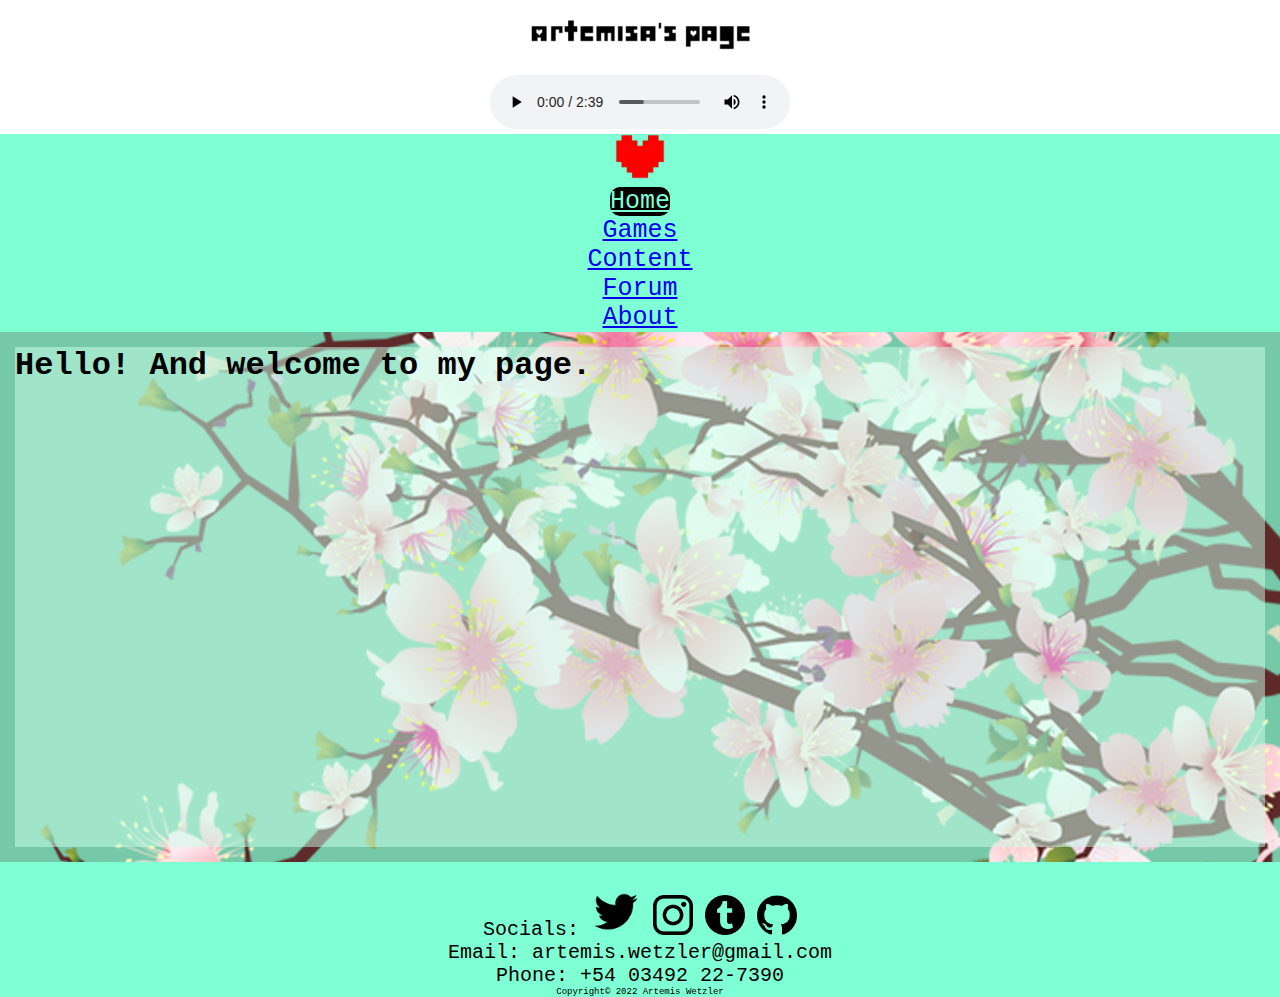
==== index.html @ c52cb101 "8/Nov/2022" ====
<!DOCTYPE html>
<html>

<head>
    <title>Temmie's Page</title>
    <meta name="description" content="Just a neat page for me to mess around with">
    <meta name="keywords" content="Blog">
    <link rel="stylesheet" href="css/format.css">
    <link rel="icon" type="image/x-icon" href="images/heart.png">
    <link href="https://cdn.jsdelivr.net/npm/bootstrap@5.2.2/dist/css/bootstrap.min.css" rel="stylesheet" integrity="sha384-Zenh87qX5JnK2Jl0vWa8Ck2rdkQ2Bzep5IDxbcnCeuOxjzrPF/et3URy9Bv1WTRi" crossorigin="anonymous">
</head>

<body>
    <header>
        <div class="row container-fluid">
            <div class="col-lg-4">
                <img src="images/header.png" height="70px">
            </div>
            <div class="col-lg-4"></div>
            <div class="col-lg-4">
                <audio controls autoplay>
                    <source src="audio/friendship.mp3" type="audio/mp3">
                    Your browser does not support the audio element.
                </audio>
            </div>
        </div>
    </header>
    <nav class="navbar navbar-expand">
        <div class="row container-fluid">
            <div class="col-lg-2" >
            <img class="navbar-brand" src="images/heart.png" width="50px">
            </div>
            <div class="col-lg-2">
            <a class="nav-link" id="Selected_Page" onmouseover="id='hovered'" onmouseout="id='Selected_Page'" href="index.html" >Home</a>
            </div>
            <div class="col-lg-2">
            <a class="nav-link" id="Link 1" onmouseover="id='hovered'" onmouseout="id='Link 1'" href="pages/games.html">Games</a>
            </div>
            <div class="col-lg-2">
            <a class="nav-link" id="Link 2" onmouseover="id='hovered'" onmouseout="id='Link 2'" href="pages/content.html">Content</a>
            </div>
            <div class="col-lg-2">
            <a class="nav-link" id="Link 3" onmouseover="id='hovered'" onmouseout="id='Link 3'" href="pages/forum.html">Forum</a>
            </div>
            <div class="col-lg-2">
            <a class="nav-link" id="About" onmouseover="id='hovered'" onmouseout="id='About'" href="pages/about.html">About</a> 
            </div>
        </div>       
    </nav>

    <section>
        <h1>Hello! And welcome to my page.</h1>
        <article>
        </article>
    </section>

    <footer>
        <br>
        <div class="row container-fluid">
            <div class="col-lg-5">
            Socials: 
            <a href="https://twitter.com/ArtemisW3" style="text-decoration: none !important;">
                <img src="images/twitter.png" width="50px">
            </a>
            <a href="https://www.instagram.com/artemis_wetzler/" style="text-decoration: none !important;">
                <img src="images/instagram.png" width="40px">
            </a>
            <a href="https://www.tumblr.com/blog/artemiss-w" style="text-decoration: none !important;">
                <img src="images/tumblr.png" width="40px">
            </a>
            <a href="https://github.com/Artemis-W" style="text-decoration: none !important;">
                <img src="images/github.png" width="40px">
            </a>
            </div>
            <div class="col-lg-2"></div>
            <div class="col-lg-5">
                Email: artemis.wetzler@gmail.com 
                <br>
                Phone: +54 03492 22-7390 
            </div>
            <p class="footer">Copyright© 2022 Artemis Wetzler
            </p>
    </footer> 
<script src="https://cdn.jsdelivr.net/npm/bootstrap@5.2.2/dist/js/bootstrap.bundle.min.js" integrity="sha384-OERcA2EqjJCMA+/3y+gxIOqMEjwtxJY7qPCqsdltbNJuaOe923+mo//f6V8Qbsw3" crossorigin="anonymous"></script>
</body>

</html>
---- css/format.css ----
* {
    font-family: 'Courier New', Courier, monospace;
    padding: 0px;
    border: 0px;
    margin: 0px;
}
body{
    background-color: rgb(117, 201, 169);
    background-image: url(../images/background.png);
    background-repeat: repeat-y;
    background-size: cover;
}
header{
    background-color: white;
    text-align: center;
}

nav {
    text-align: center;
    font-size: 25px;
    background-color: aquamarine;
}
.nav-link{
    border-radius: 10px;
}
#Selected_Page{
    border-radius: 10px;
    background-color: black;
    color: aquamarine;
}
#hovered{
    border-radius: 10px;
    background-color: white;
}
section{
    border: 10px;
    margin: 15px;
    min-height: 500px;
    background-color: rgba(202, 255, 235, 0.507);
}
h1{
    font-weight: bold;
}
article{
    font-weight: bold;
    font-size: 25px;
}
footer{
    font-size: 20px;
    background-color: aquamarine;
    text-align: center;
}
.footer{
    font-size: xx-small;
}
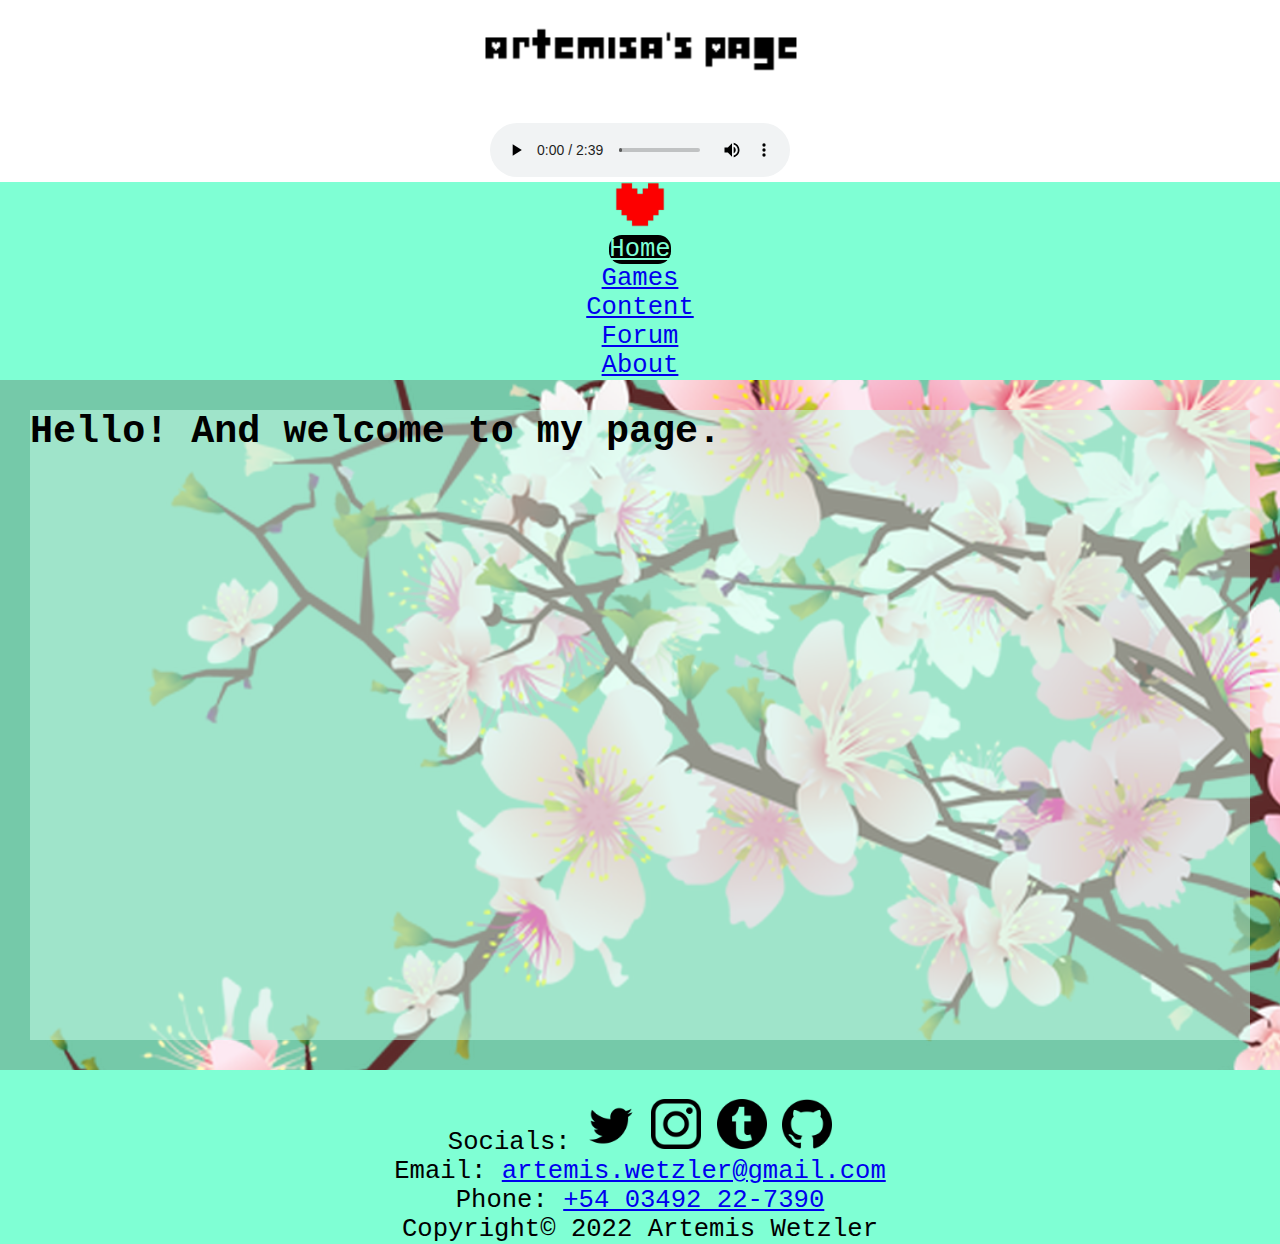
==== commit 0bbe408b: "11/11/22" ====
--- a/index.html
+++ b/index.html
@@ -13,12 +13,13 @@
 <body>
     <header>
         <div class="row container-fluid">
-            <div class="col-lg-4">
-                <img src="images/header.png" height="70px">
+            <div class="col">
+                <img src="images/header.png" height="100vmax">
             </div>
-            <div class="col-lg-4"></div>
-            <div class="col-lg-4">
-                <audio controls autoplay>
+            <div class="col"></div>
+            <div class="col">
+                <br>
+                <audio controls>
                     <source src="audio/friendship.mp3" type="audio/mp3">
                     Your browser does not support the audio element.
                 </audio>
@@ -27,29 +28,29 @@
     </header>
     <nav class="navbar navbar-expand">
         <div class="row container-fluid">
-            <div class="col-lg-2" >
+            <div class="col" >
             <img class="navbar-brand" src="images/heart.png" width="50px">
             </div>
-            <div class="col-lg-2">
+            <div class="col">
             <a class="nav-link" id="Selected_Page" onmouseover="id='hovered'" onmouseout="id='Selected_Page'" href="index.html" >Home</a>
             </div>
-            <div class="col-lg-2">
+            <div class="col">
             <a class="nav-link" id="Link 1" onmouseover="id='hovered'" onmouseout="id='Link 1'" href="pages/games.html">Games</a>
             </div>
-            <div class="col-lg-2">
+            <div class="col">
             <a class="nav-link" id="Link 2" onmouseover="id='hovered'" onmouseout="id='Link 2'" href="pages/content.html">Content</a>
             </div>
-            <div class="col-lg-2">
+            <div class="col">
             <a class="nav-link" id="Link 3" onmouseover="id='hovered'" onmouseout="id='Link 3'" href="pages/forum.html">Forum</a>
             </div>
-            <div class="col-lg-2">
+            <div class="col">
             <a class="nav-link" id="About" onmouseover="id='hovered'" onmouseout="id='About'" href="pages/about.html">About</a> 
             </div>
         </div>       
     </nav>
 
     <section>
-        <h1>Hello! And welcome to my page.</h1>
+        <h1 class="page-intro">Hello! And welcome to my page.</h1>
         <article>
         </article>
     </section>
@@ -63,20 +64,20 @@
                 <img src="images/twitter.png" width="50px">
             </a>
             <a href="https://www.instagram.com/artemis_wetzler/" style="text-decoration: none !important;">
-                <img src="images/instagram.png" width="40px">
+                <img src="images/instagram.png" width="50px">
             </a>
             <a href="https://www.tumblr.com/blog/artemiss-w" style="text-decoration: none !important;">
-                <img src="images/tumblr.png" width="40px">
+                <img src="images/tumblr.png" width="50px">
             </a>
             <a href="https://github.com/Artemis-W" style="text-decoration: none !important;">
-                <img src="images/github.png" width="40px">
+                <img src="images/github.png" width="50px">
             </a>
             </div>
             <div class="col-lg-2"></div>
             <div class="col-lg-5">
-                Email: artemis.wetzler@gmail.com 
+                Email: <a href="mailto:artemis.wetzler@gmail.com">artemis.wetzler@gmail.com </a>
                 <br>
-                Phone: +54 03492 22-7390 
+                Phone: <a href="tel:+54 03492 22-7390">+54 03492 22-7390 </a>
             </div>
             <p class="footer">Copyright© 2022 Artemis Wetzler
             </p>
--- a/css/format.css
+++ b/css/format.css
@@ -18,39 +18,40 @@
 
 nav {
     text-align: center;
-    font-size: 25px;
+    font-size: clamp( 10px, 2vmax, 75px);
     background-color: aquamarine;
 }
 .nav-link{
-    border-radius: 10px;
+    border-radius: 1vmax;
 }
 #Selected_Page{
-    border-radius: 10px;
+    border-radius: 1vmax;
     background-color: black;
     color: aquamarine;
 }
 #hovered{
-    border-radius: 10px;
+    border-radius: 1vmax;
     background-color: white;
 }
 section{
     border: 10px;
-    margin: 15px;
-    min-height: 500px;
-    background-color: rgba(202, 255, 235, 0.507);
+    margin: 30px;
+    min-height: 70vh;
+    background-color: rgba(202, 255, 235, 0.500);
 }
-h1{
+.page-intro{
     font-weight: bold;
+    font-size: 3vmax;
 }
 article{
     font-weight: bold;
-    font-size: 25px;
+    font-size: 2vmax;
 }
 footer{
-    font-size: 20px;
+    font-size: 2vmax;
     background-color: aquamarine;
     text-align: center;
 }
 .footer{
-    font-size: xx-small;
+    font-size:2vmax;
 }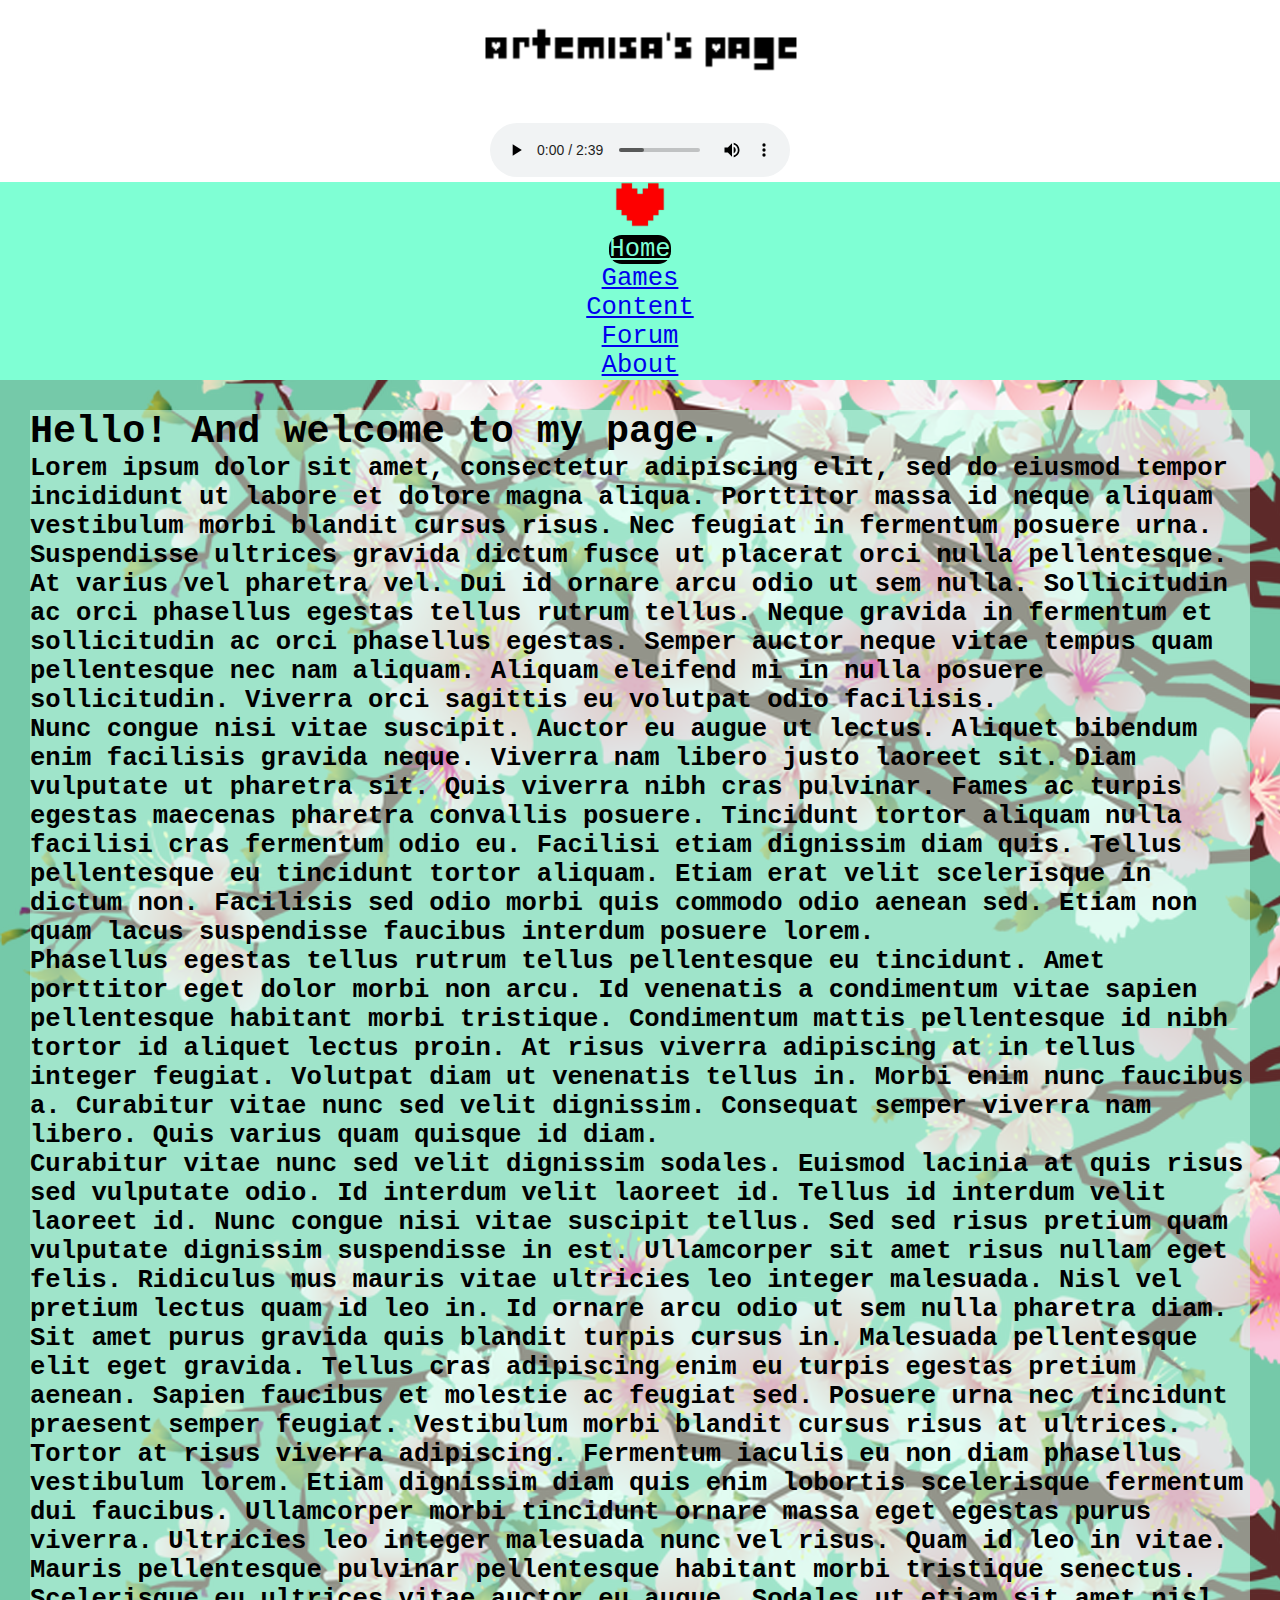
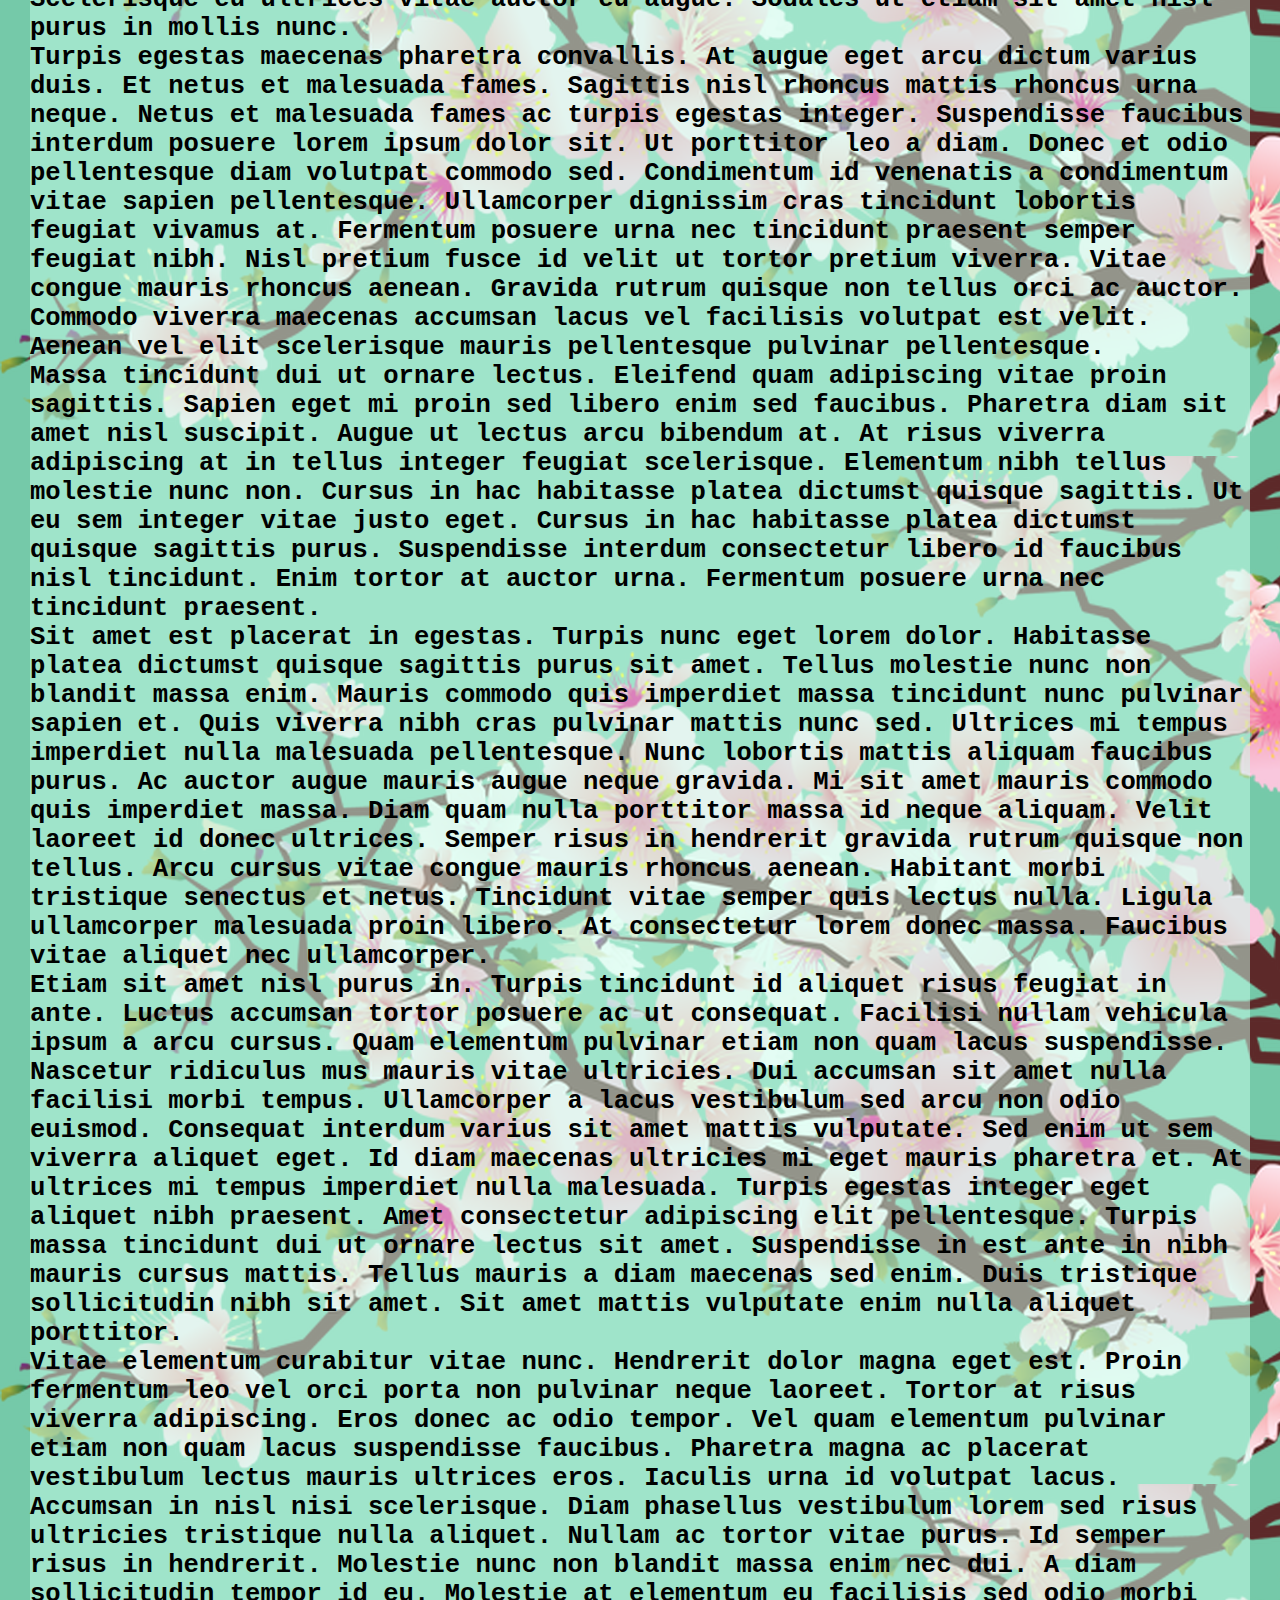
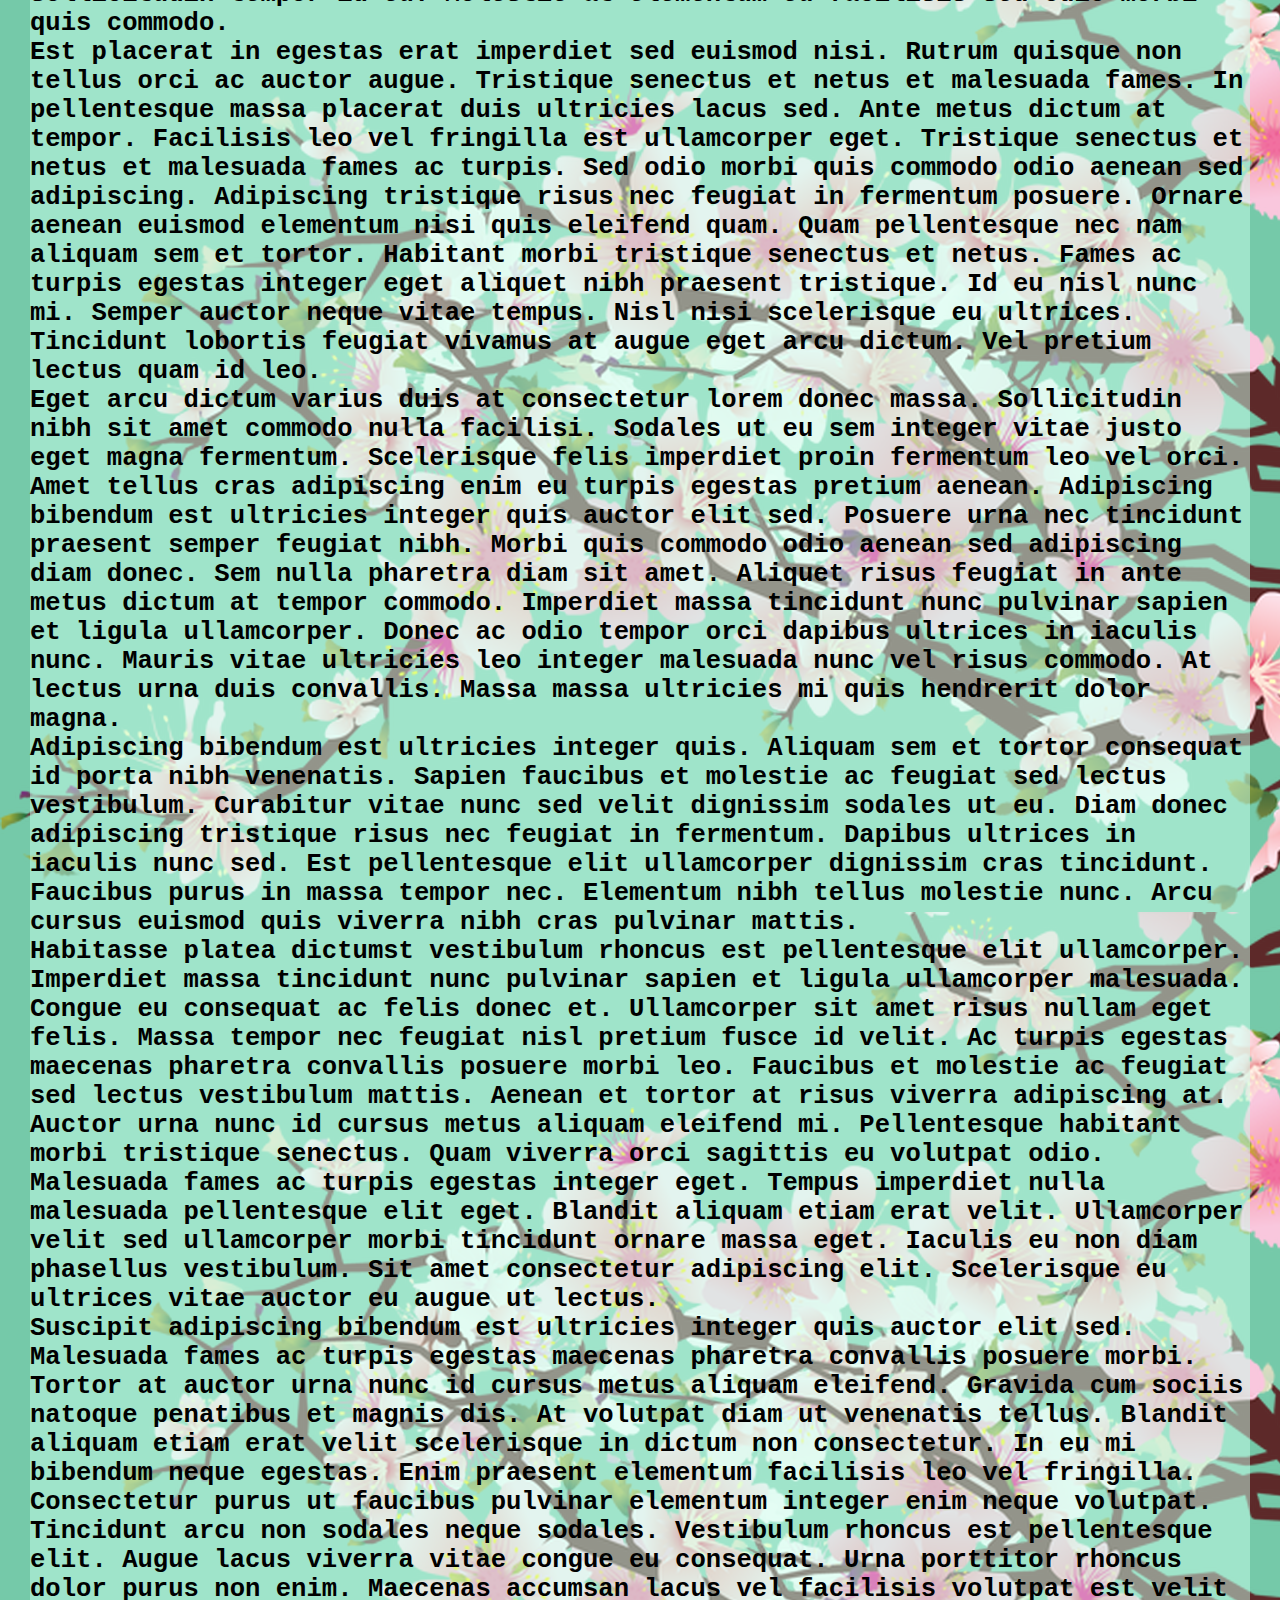
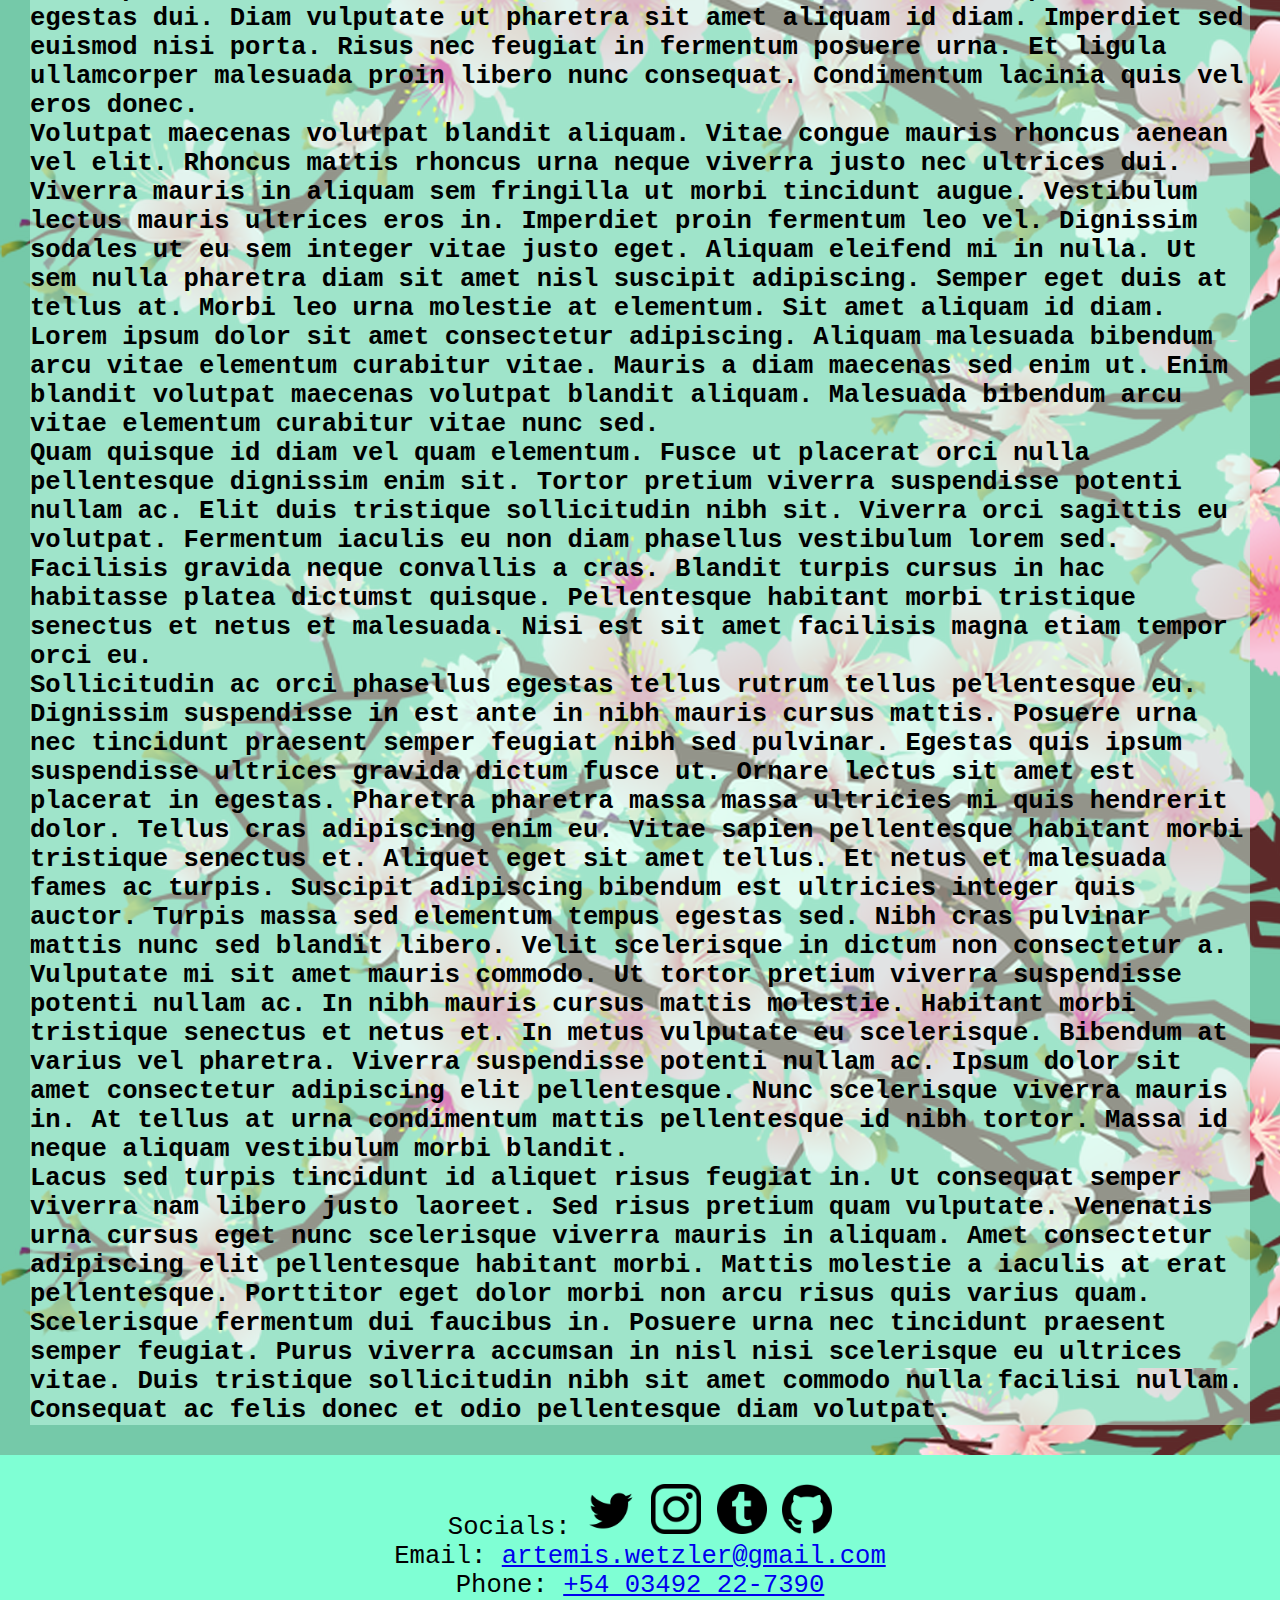
==== commit 63ad0f78: "12/11/22" ====
--- a/index.html
+++ b/index.html
@@ -28,7 +28,7 @@
     </header>
     <nav class="navbar navbar-expand">
         <div class="row container-fluid">
-            <div class="col" >
+            <div class="col">
             <img class="navbar-brand" src="images/heart.png" width="50px">
             </div>
             <div class="col">
@@ -52,6 +52,45 @@
     <section>
         <h1 class="page-intro">Hello! And welcome to my page.</h1>
         <article>
+            Lorem ipsum dolor sit amet, consectetur adipiscing elit, sed do eiusmod tempor incididunt ut labore et dolore magna aliqua. Porttitor massa id neque aliquam vestibulum morbi blandit cursus risus. Nec feugiat in fermentum posuere urna. Suspendisse ultrices gravida dictum fusce ut placerat orci nulla pellentesque. At varius vel pharetra vel. Dui id ornare arcu odio ut sem nulla. Sollicitudin ac orci phasellus egestas tellus rutrum tellus. Neque gravida in fermentum et sollicitudin ac orci phasellus egestas. Semper auctor neque vitae tempus quam pellentesque nec nam aliquam. Aliquam eleifend mi in nulla posuere sollicitudin. Viverra orci sagittis eu volutpat odio facilisis.
+<br>
+Nunc congue nisi vitae suscipit. Auctor eu augue ut lectus. Aliquet bibendum enim facilisis gravida neque. Viverra nam libero justo laoreet sit. Diam vulputate ut pharetra sit. Quis viverra nibh cras pulvinar. Fames ac turpis egestas maecenas pharetra convallis posuere. Tincidunt tortor aliquam nulla facilisi cras fermentum odio eu. Facilisi etiam dignissim diam quis. Tellus pellentesque eu tincidunt tortor aliquam. Etiam erat velit scelerisque in dictum non. Facilisis sed odio morbi quis commodo odio aenean sed. Etiam non quam lacus suspendisse faucibus interdum posuere lorem.
+<br>
+Phasellus egestas tellus rutrum tellus pellentesque eu tincidunt. Amet porttitor eget dolor morbi non arcu. Id venenatis a condimentum vitae sapien pellentesque habitant morbi tristique. Condimentum mattis pellentesque id nibh tortor id aliquet lectus proin. At risus viverra adipiscing at in tellus integer feugiat. Volutpat diam ut venenatis tellus in. Morbi enim nunc faucibus a. Curabitur vitae nunc sed velit dignissim. Consequat semper viverra nam libero. Quis varius quam quisque id diam.
+<br>
+Curabitur vitae nunc sed velit dignissim sodales. Euismod lacinia at quis risus sed vulputate odio. Id interdum velit laoreet id. Tellus id interdum velit laoreet id. Nunc congue nisi vitae suscipit tellus. Sed sed risus pretium quam vulputate dignissim suspendisse in est. Ullamcorper sit amet risus nullam eget felis. Ridiculus mus mauris vitae ultricies leo integer malesuada. Nisl vel pretium lectus quam id leo in. Id ornare arcu odio ut sem nulla pharetra diam.
+<br>
+Sit amet purus gravida quis blandit turpis cursus in. Malesuada pellentesque elit eget gravida. Tellus cras adipiscing enim eu turpis egestas pretium aenean. Sapien faucibus et molestie ac feugiat sed. Posuere urna nec tincidunt praesent semper feugiat. Vestibulum morbi blandit cursus risus at ultrices. Tortor at risus viverra adipiscing. Fermentum iaculis eu non diam phasellus vestibulum lorem. Etiam dignissim diam quis enim lobortis scelerisque fermentum dui faucibus. Ullamcorper morbi tincidunt ornare massa eget egestas purus viverra. Ultricies leo integer malesuada nunc vel risus. Quam id leo in vitae. Mauris pellentesque pulvinar pellentesque habitant morbi tristique senectus. Scelerisque eu ultrices vitae auctor eu augue. Sodales ut etiam sit amet nisl purus in mollis nunc.
+<br>
+Turpis egestas maecenas pharetra convallis. At augue eget arcu dictum varius duis. Et netus et malesuada fames. Sagittis nisl rhoncus mattis rhoncus urna neque. Netus et malesuada fames ac turpis egestas integer. Suspendisse faucibus interdum posuere lorem ipsum dolor sit. Ut porttitor leo a diam. Donec et odio pellentesque diam volutpat commodo sed. Condimentum id venenatis a condimentum vitae sapien pellentesque. Ullamcorper dignissim cras tincidunt lobortis feugiat vivamus at. Fermentum posuere urna nec tincidunt praesent semper feugiat nibh. Nisl pretium fusce id velit ut tortor pretium viverra. Vitae congue mauris rhoncus aenean. Gravida rutrum quisque non tellus orci ac auctor. Commodo viverra maecenas accumsan lacus vel facilisis volutpat est velit. Aenean vel elit scelerisque mauris pellentesque pulvinar pellentesque.
+<br>
+Massa tincidunt dui ut ornare lectus. Eleifend quam adipiscing vitae proin sagittis. Sapien eget mi proin sed libero enim sed faucibus. Pharetra diam sit amet nisl suscipit. Augue ut lectus arcu bibendum at. At risus viverra adipiscing at in tellus integer feugiat scelerisque. Elementum nibh tellus molestie nunc non. Cursus in hac habitasse platea dictumst quisque sagittis. Ut eu sem integer vitae justo eget. Cursus in hac habitasse platea dictumst quisque sagittis purus. Suspendisse interdum consectetur libero id faucibus nisl tincidunt. Enim tortor at auctor urna. Fermentum posuere urna nec tincidunt praesent.
+<br>
+Sit amet est placerat in egestas. Turpis nunc eget lorem dolor. Habitasse platea dictumst quisque sagittis purus sit amet. Tellus molestie nunc non blandit massa enim. Mauris commodo quis imperdiet massa tincidunt nunc pulvinar sapien et. Quis viverra nibh cras pulvinar mattis nunc sed. Ultrices mi tempus imperdiet nulla malesuada pellentesque. Nunc lobortis mattis aliquam faucibus purus. Ac auctor augue mauris augue neque gravida. Mi sit amet mauris commodo quis imperdiet massa. Diam quam nulla porttitor massa id neque aliquam. Velit laoreet id donec ultrices. Semper risus in hendrerit gravida rutrum quisque non tellus. Arcu cursus vitae congue mauris rhoncus aenean. Habitant morbi tristique senectus et netus. Tincidunt vitae semper quis lectus nulla. Ligula ullamcorper malesuada proin libero. At consectetur lorem donec massa. Faucibus vitae aliquet nec ullamcorper.
+<br>
+Etiam sit amet nisl purus in. Turpis tincidunt id aliquet risus feugiat in ante. Luctus accumsan tortor posuere ac ut consequat. Facilisi nullam vehicula ipsum a arcu cursus. Quam elementum pulvinar etiam non quam lacus suspendisse. Nascetur ridiculus mus mauris vitae ultricies. Dui accumsan sit amet nulla facilisi morbi tempus. Ullamcorper a lacus vestibulum sed arcu non odio euismod. Consequat interdum varius sit amet mattis vulputate. Sed enim ut sem viverra aliquet eget. Id diam maecenas ultricies mi eget mauris pharetra et. At ultrices mi tempus imperdiet nulla malesuada. Turpis egestas integer eget aliquet nibh praesent. Amet consectetur adipiscing elit pellentesque. Turpis massa tincidunt dui ut ornare lectus sit amet. Suspendisse in est ante in nibh mauris cursus mattis. Tellus mauris a diam maecenas sed enim. Duis tristique sollicitudin nibh sit amet. Sit amet mattis vulputate enim nulla aliquet porttitor.
+<br>
+Vitae elementum curabitur vitae nunc. Hendrerit dolor magna eget est. Proin fermentum leo vel orci porta non pulvinar neque laoreet. Tortor at risus viverra adipiscing. Eros donec ac odio tempor. Vel quam elementum pulvinar etiam non quam lacus suspendisse faucibus. Pharetra magna ac placerat vestibulum lectus mauris ultrices eros. Iaculis urna id volutpat lacus. Accumsan in nisl nisi scelerisque. Diam phasellus vestibulum lorem sed risus ultricies tristique nulla aliquet. Nullam ac tortor vitae purus. Id semper risus in hendrerit. Molestie nunc non blandit massa enim nec dui. A diam sollicitudin tempor id eu. Molestie at elementum eu facilisis sed odio morbi quis commodo.
+<br>
+Est placerat in egestas erat imperdiet sed euismod nisi. Rutrum quisque non tellus orci ac auctor augue. Tristique senectus et netus et malesuada fames. In pellentesque massa placerat duis ultricies lacus sed. Ante metus dictum at tempor. Facilisis leo vel fringilla est ullamcorper eget. Tristique senectus et netus et malesuada fames ac turpis. Sed odio morbi quis commodo odio aenean sed adipiscing. Adipiscing tristique risus nec feugiat in fermentum posuere. Ornare aenean euismod elementum nisi quis eleifend quam. Quam pellentesque nec nam aliquam sem et tortor. Habitant morbi tristique senectus et netus. Fames ac turpis egestas integer eget aliquet nibh praesent tristique. Id eu nisl nunc mi. Semper auctor neque vitae tempus. Nisl nisi scelerisque eu ultrices. Tincidunt lobortis feugiat vivamus at augue eget arcu dictum. Vel pretium lectus quam id leo.
+<br>
+Eget arcu dictum varius duis at consectetur lorem donec massa. Sollicitudin nibh sit amet commodo nulla facilisi. Sodales ut eu sem integer vitae justo eget magna fermentum. Scelerisque felis imperdiet proin fermentum leo vel orci. Amet tellus cras adipiscing enim eu turpis egestas pretium aenean. Adipiscing bibendum est ultricies integer quis auctor elit sed. Posuere urna nec tincidunt praesent semper feugiat nibh. Morbi quis commodo odio aenean sed adipiscing diam donec. Sem nulla pharetra diam sit amet. Aliquet risus feugiat in ante metus dictum at tempor commodo. Imperdiet massa tincidunt nunc pulvinar sapien et ligula ullamcorper. Donec ac odio tempor orci dapibus ultrices in iaculis nunc. Mauris vitae ultricies leo integer malesuada nunc vel risus commodo. At lectus urna duis convallis. Massa massa ultricies mi quis hendrerit dolor magna.
+<br>
+Adipiscing bibendum est ultricies integer quis. Aliquam sem et tortor consequat id porta nibh venenatis. Sapien faucibus et molestie ac feugiat sed lectus vestibulum. Curabitur vitae nunc sed velit dignissim sodales ut eu. Diam donec adipiscing tristique risus nec feugiat in fermentum. Dapibus ultrices in iaculis nunc sed. Est pellentesque elit ullamcorper dignissim cras tincidunt. Faucibus purus in massa tempor nec. Elementum nibh tellus molestie nunc. Arcu cursus euismod quis viverra nibh cras pulvinar mattis.
+<br>
+Habitasse platea dictumst vestibulum rhoncus est pellentesque elit ullamcorper. Imperdiet massa tincidunt nunc pulvinar sapien et ligula ullamcorper malesuada. Congue eu consequat ac felis donec et. Ullamcorper sit amet risus nullam eget felis. Massa tempor nec feugiat nisl pretium fusce id velit. Ac turpis egestas maecenas pharetra convallis posuere morbi leo. Faucibus et molestie ac feugiat sed lectus vestibulum mattis. Aenean et tortor at risus viverra adipiscing at. Auctor urna nunc id cursus metus aliquam eleifend mi. Pellentesque habitant morbi tristique senectus. Quam viverra orci sagittis eu volutpat odio. Malesuada fames ac turpis egestas integer eget. Tempus imperdiet nulla malesuada pellentesque elit eget. Blandit aliquam etiam erat velit. Ullamcorper velit sed ullamcorper morbi tincidunt ornare massa eget. Iaculis eu non diam phasellus vestibulum. Sit amet consectetur adipiscing elit. Scelerisque eu ultrices vitae auctor eu augue ut lectus.
+<br>
+Suscipit adipiscing bibendum est ultricies integer quis auctor elit sed. Malesuada fames ac turpis egestas maecenas pharetra convallis posuere morbi. Tortor at auctor urna nunc id cursus metus aliquam eleifend. Gravida cum sociis natoque penatibus et magnis dis. At volutpat diam ut venenatis tellus. Blandit aliquam etiam erat velit scelerisque in dictum non consectetur. In eu mi bibendum neque egestas. Enim praesent elementum facilisis leo vel fringilla. Consectetur purus ut faucibus pulvinar elementum integer enim neque volutpat. Tincidunt arcu non sodales neque sodales. Vestibulum rhoncus est pellentesque elit. Augue lacus viverra vitae congue eu consequat. Urna porttitor rhoncus dolor purus non enim. Maecenas accumsan lacus vel facilisis volutpat est velit egestas dui. Diam vulputate ut pharetra sit amet aliquam id diam. Imperdiet sed euismod nisi porta. Risus nec feugiat in fermentum posuere urna. Et ligula ullamcorper malesuada proin libero nunc consequat. Condimentum lacinia quis vel eros donec.
+<br>
+Volutpat maecenas volutpat blandit aliquam. Vitae congue mauris rhoncus aenean vel elit. Rhoncus mattis rhoncus urna neque viverra justo nec ultrices dui. Viverra mauris in aliquam sem fringilla ut morbi tincidunt augue. Vestibulum lectus mauris ultrices eros in. Imperdiet proin fermentum leo vel. Dignissim sodales ut eu sem integer vitae justo eget. Aliquam eleifend mi in nulla. Ut sem nulla pharetra diam sit amet nisl suscipit adipiscing. Semper eget duis at tellus at. Morbi leo urna molestie at elementum. Sit amet aliquam id diam. Lorem ipsum dolor sit amet consectetur adipiscing. Aliquam malesuada bibendum arcu vitae elementum curabitur vitae. Mauris a diam maecenas sed enim ut. Enim blandit volutpat maecenas volutpat blandit aliquam. Malesuada bibendum arcu vitae elementum curabitur vitae nunc sed.
+<br>
+Quam quisque id diam vel quam elementum. Fusce ut placerat orci nulla pellentesque dignissim enim sit. Tortor pretium viverra suspendisse potenti nullam ac. Elit duis tristique sollicitudin nibh sit. Viverra orci sagittis eu volutpat. Fermentum iaculis eu non diam phasellus vestibulum lorem sed. Facilisis gravida neque convallis a cras. Blandit turpis cursus in hac habitasse platea dictumst quisque. Pellentesque habitant morbi tristique senectus et netus et malesuada. Nisi est sit amet facilisis magna etiam tempor orci eu.
+<br>
+Sollicitudin ac orci phasellus egestas tellus rutrum tellus pellentesque eu. Dignissim suspendisse in est ante in nibh mauris cursus mattis. Posuere urna nec tincidunt praesent semper feugiat nibh sed pulvinar. Egestas quis ipsum suspendisse ultrices gravida dictum fusce ut. Ornare lectus sit amet est placerat in egestas. Pharetra pharetra massa massa ultricies mi quis hendrerit dolor. Tellus cras adipiscing enim eu. Vitae sapien pellentesque habitant morbi tristique senectus et. Aliquet eget sit amet tellus. Et netus et malesuada fames ac turpis. Suscipit adipiscing bibendum est ultricies integer quis auctor. Turpis massa sed elementum tempus egestas sed. Nibh cras pulvinar mattis nunc sed blandit libero. Velit scelerisque in dictum non consectetur a.
+<br>
+Vulputate mi sit amet mauris commodo. Ut tortor pretium viverra suspendisse potenti nullam ac. In nibh mauris cursus mattis molestie. Habitant morbi tristique senectus et netus et. In metus vulputate eu scelerisque. Bibendum at varius vel pharetra. Viverra suspendisse potenti nullam ac. Ipsum dolor sit amet consectetur adipiscing elit pellentesque. Nunc scelerisque viverra mauris in. At tellus at urna condimentum mattis pellentesque id nibh tortor. Massa id neque aliquam vestibulum morbi blandit.
+<br>
+Lacus sed turpis tincidunt id aliquet risus feugiat in. Ut consequat semper viverra nam libero justo laoreet. Sed risus pretium quam vulputate. Venenatis urna cursus eget nunc scelerisque viverra mauris in aliquam. Amet consectetur adipiscing elit pellentesque habitant morbi. Mattis molestie a iaculis at erat pellentesque. Porttitor eget dolor morbi non arcu risus quis varius quam. Scelerisque fermentum dui faucibus in. Posuere urna nec tincidunt praesent semper feugiat. Purus viverra accumsan in nisl nisi scelerisque eu ultrices vitae. Duis tristique sollicitudin nibh sit amet commodo nulla facilisi nullam. Consequat ac felis donec et odio pellentesque diam volutpat.
         </article>
     </section>
 
--- a/css/format.css
+++ b/css/format.css
@@ -9,13 +9,11 @@
     background-color: rgb(117, 201, 169);
     background-image: url(../images/background.png);
     background-repeat: repeat-y;
-    background-size: cover;
 }
 header{
     background-color: white;
     text-align: center;
 }
-
 nav {
     text-align: center;
     font-size: clamp( 10px, 2vmax, 75px);
@@ -23,6 +21,10 @@
 }
 .nav-link{
     border-radius: 1vmax;
+}
+.navbar-toggle{
+    width: 50px;
+    background-image: url(../images/heart.png);
 }
 #Selected_Page{
     border-radius: 1vmax;
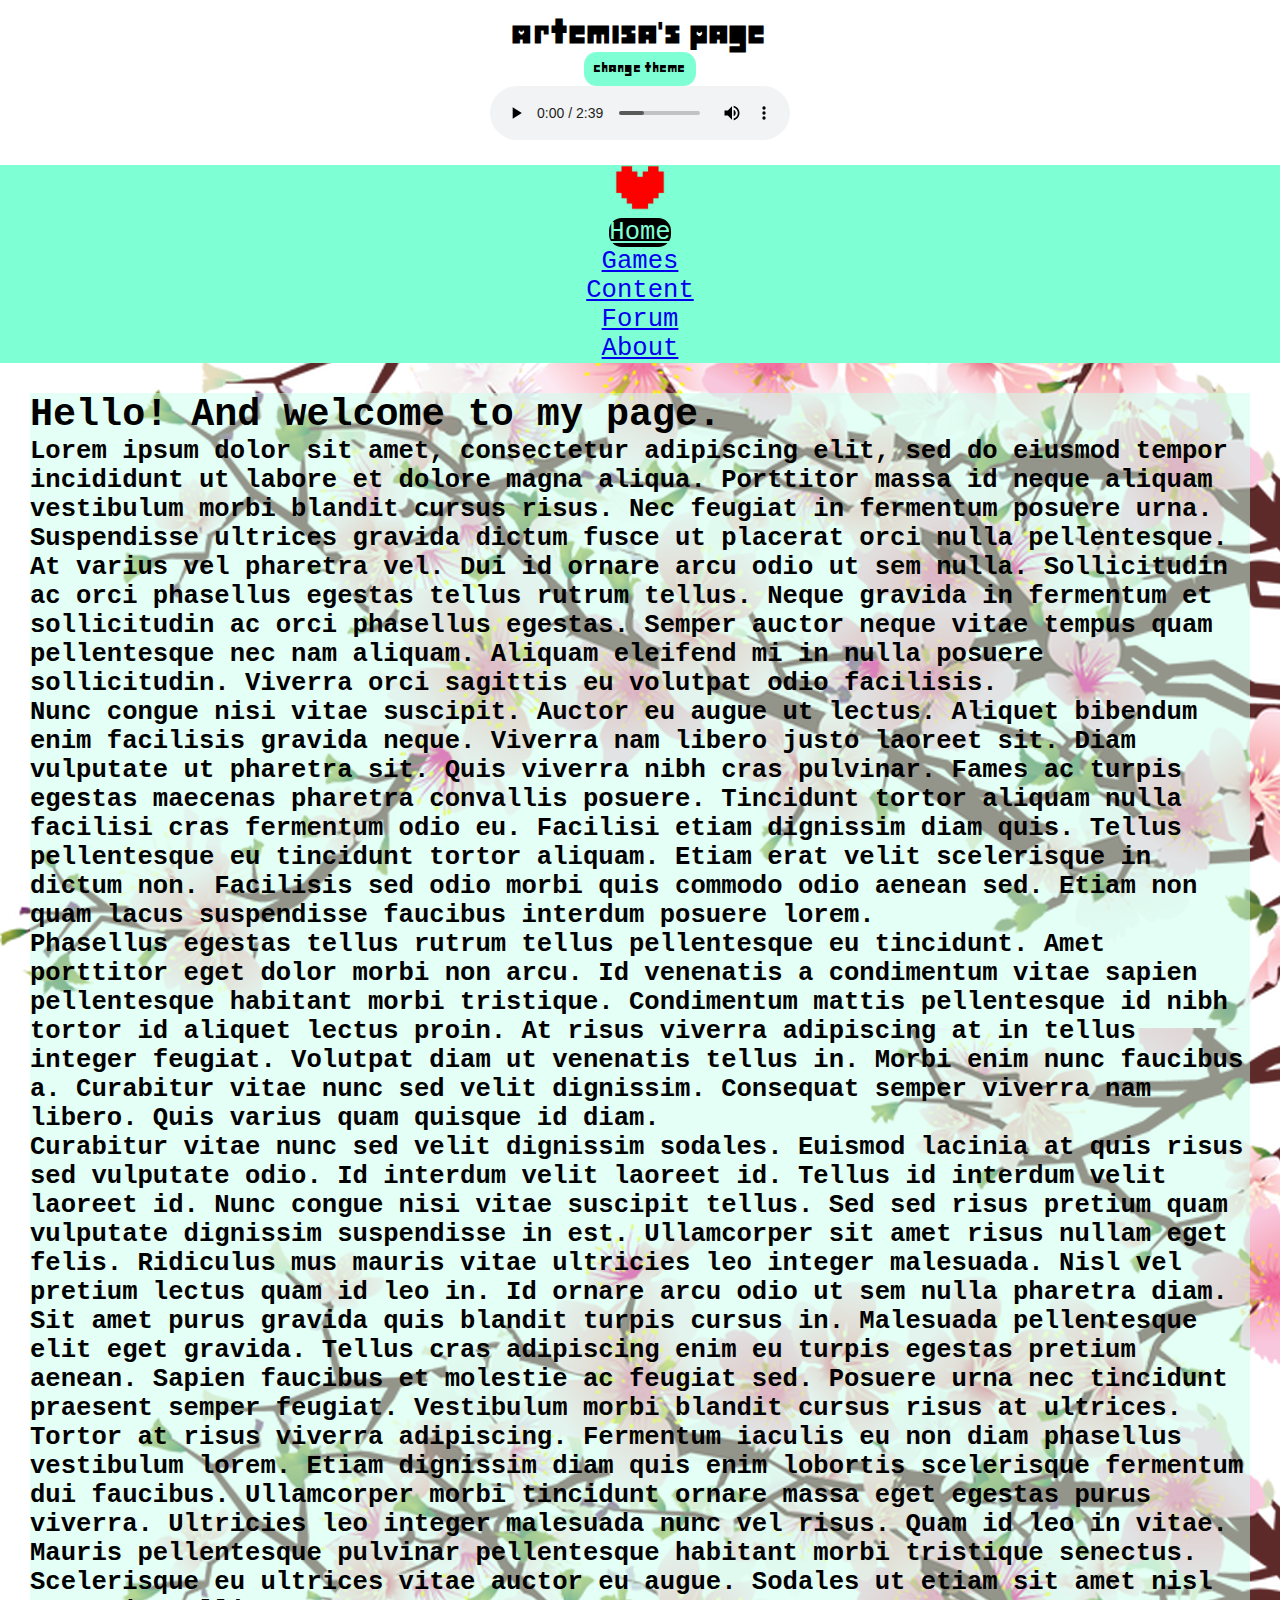
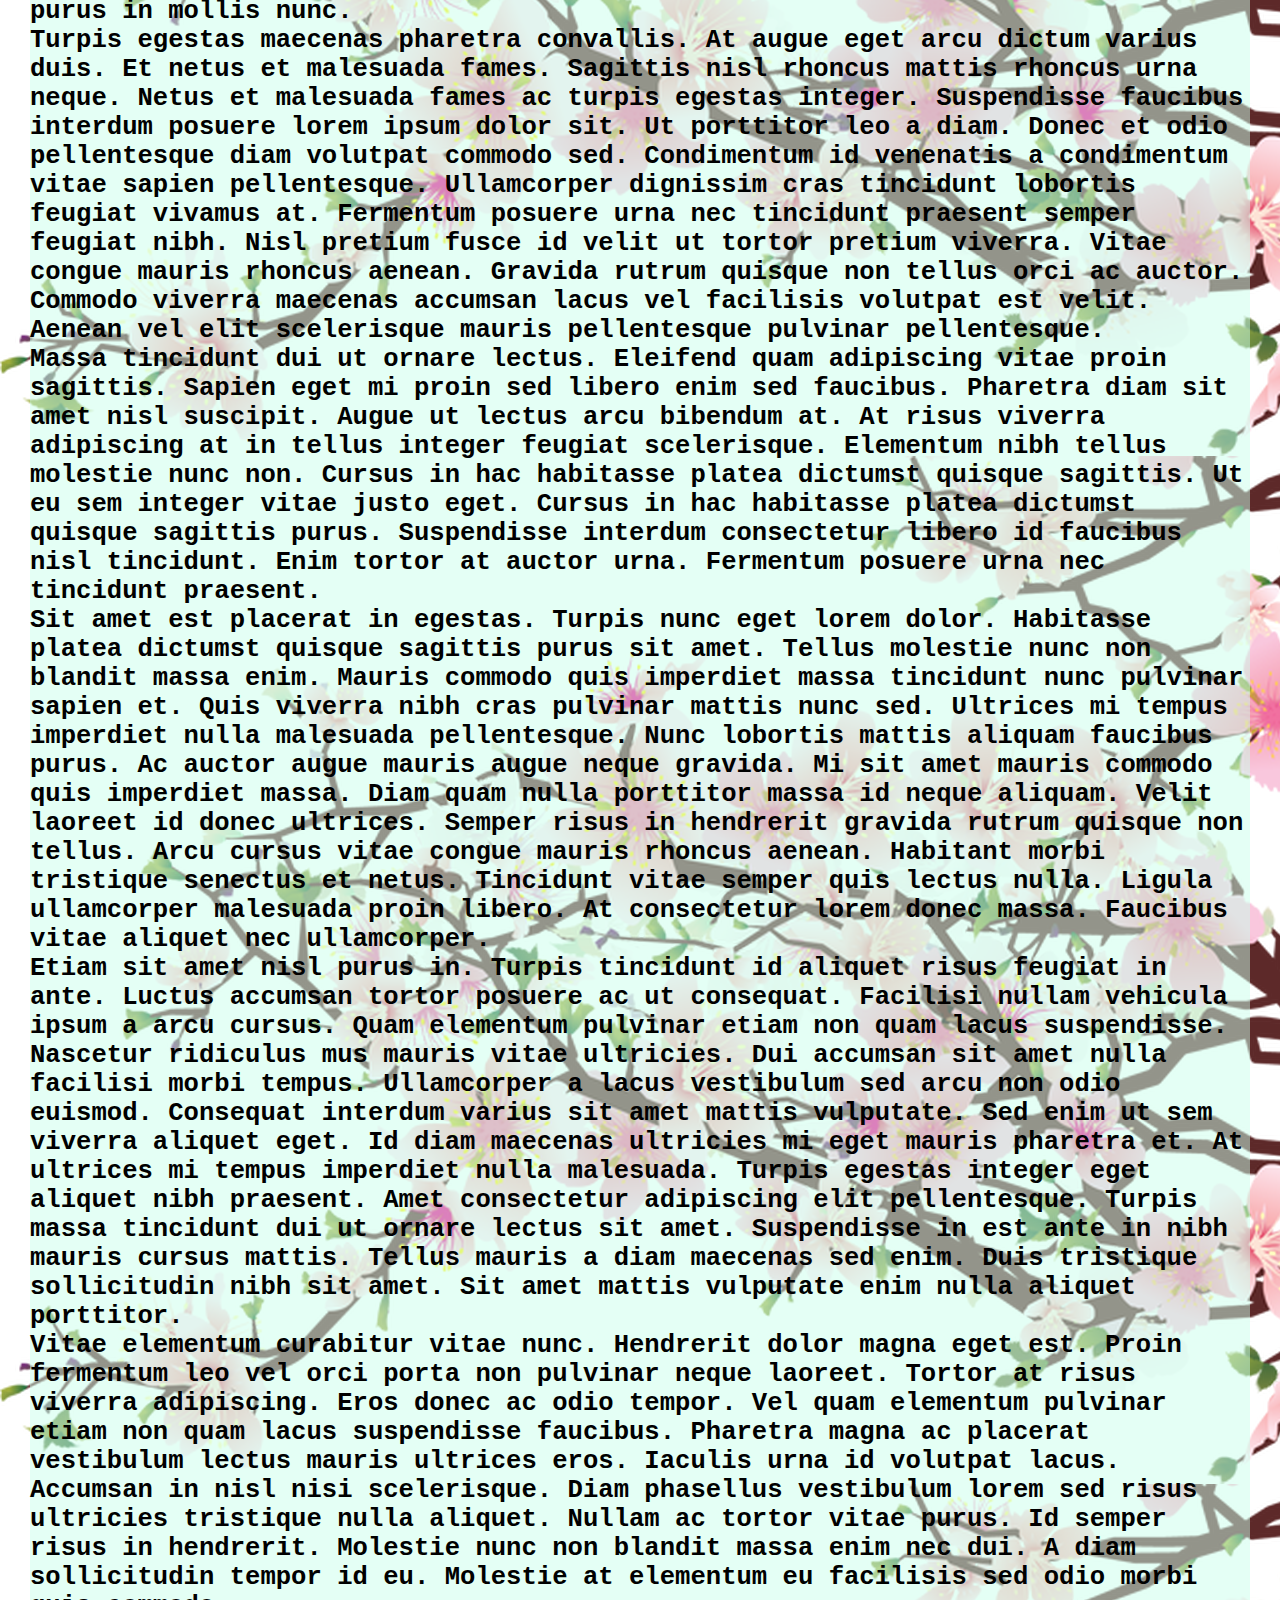
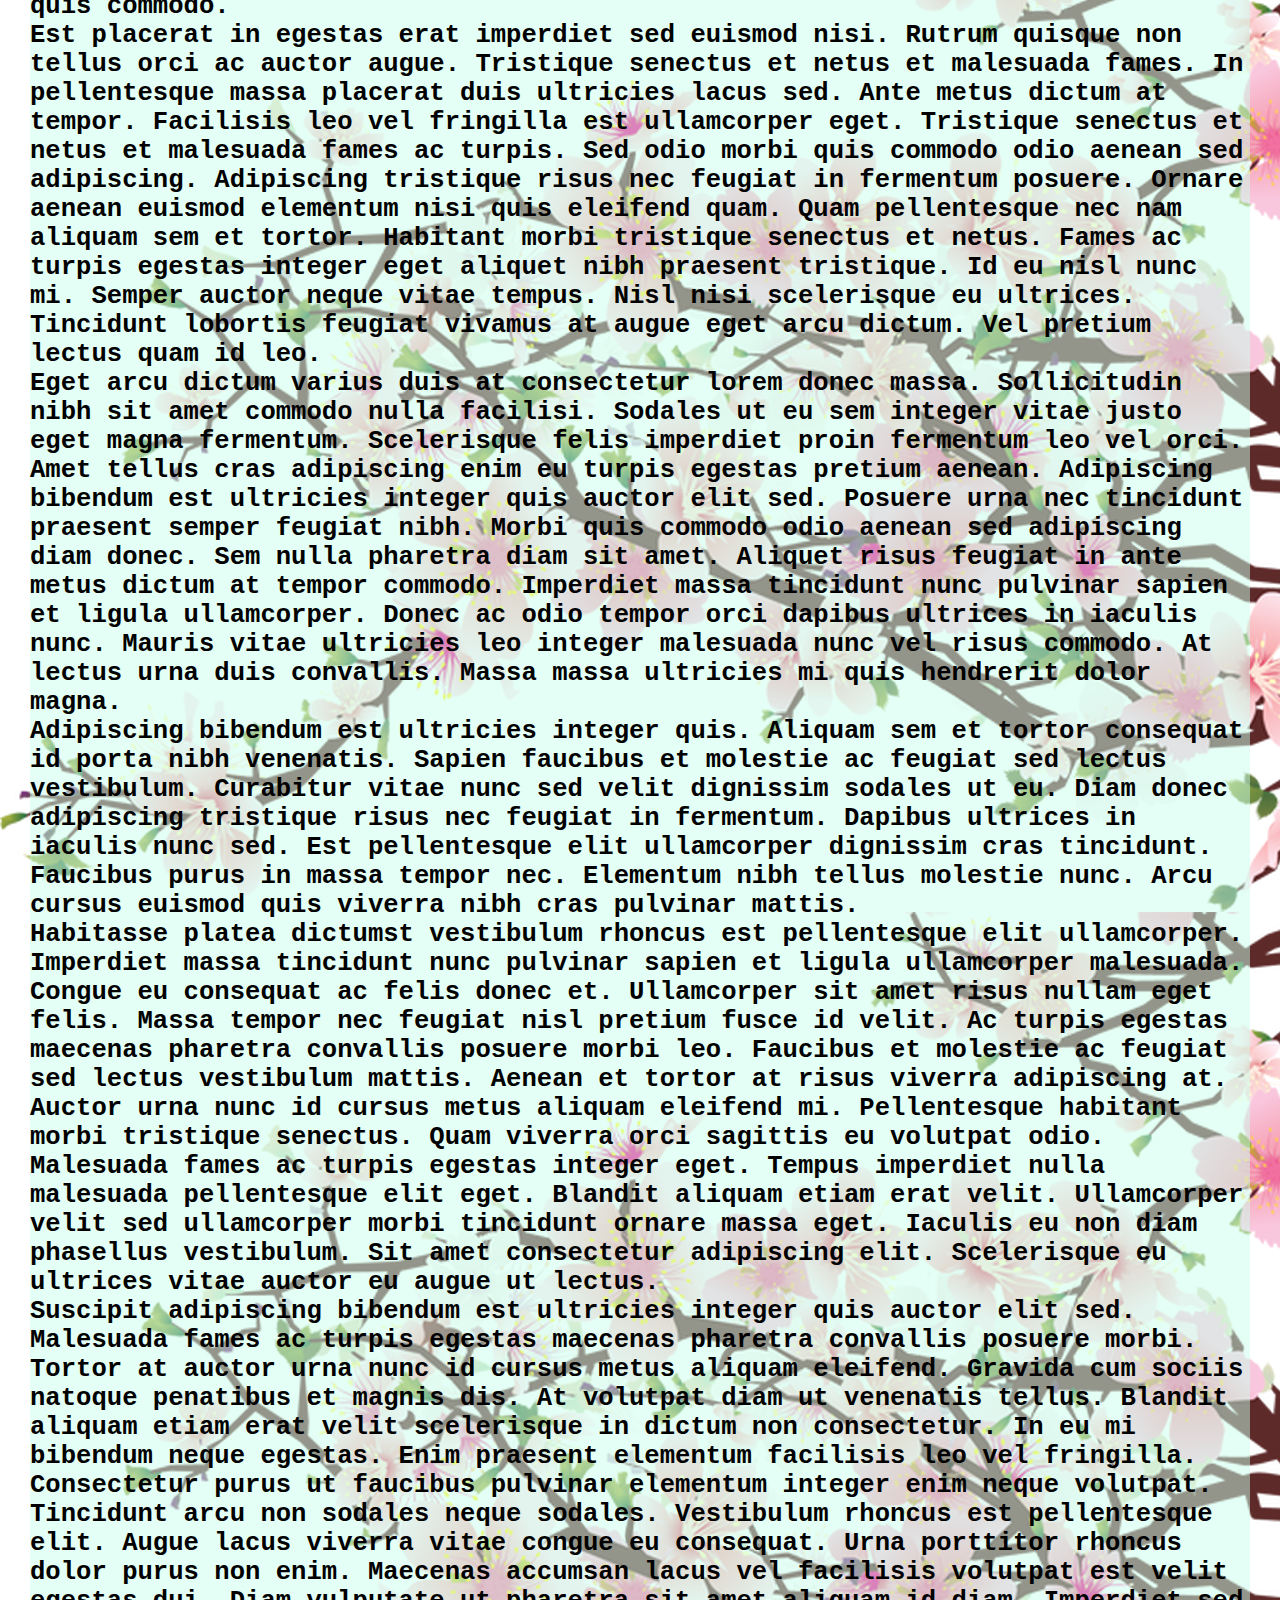
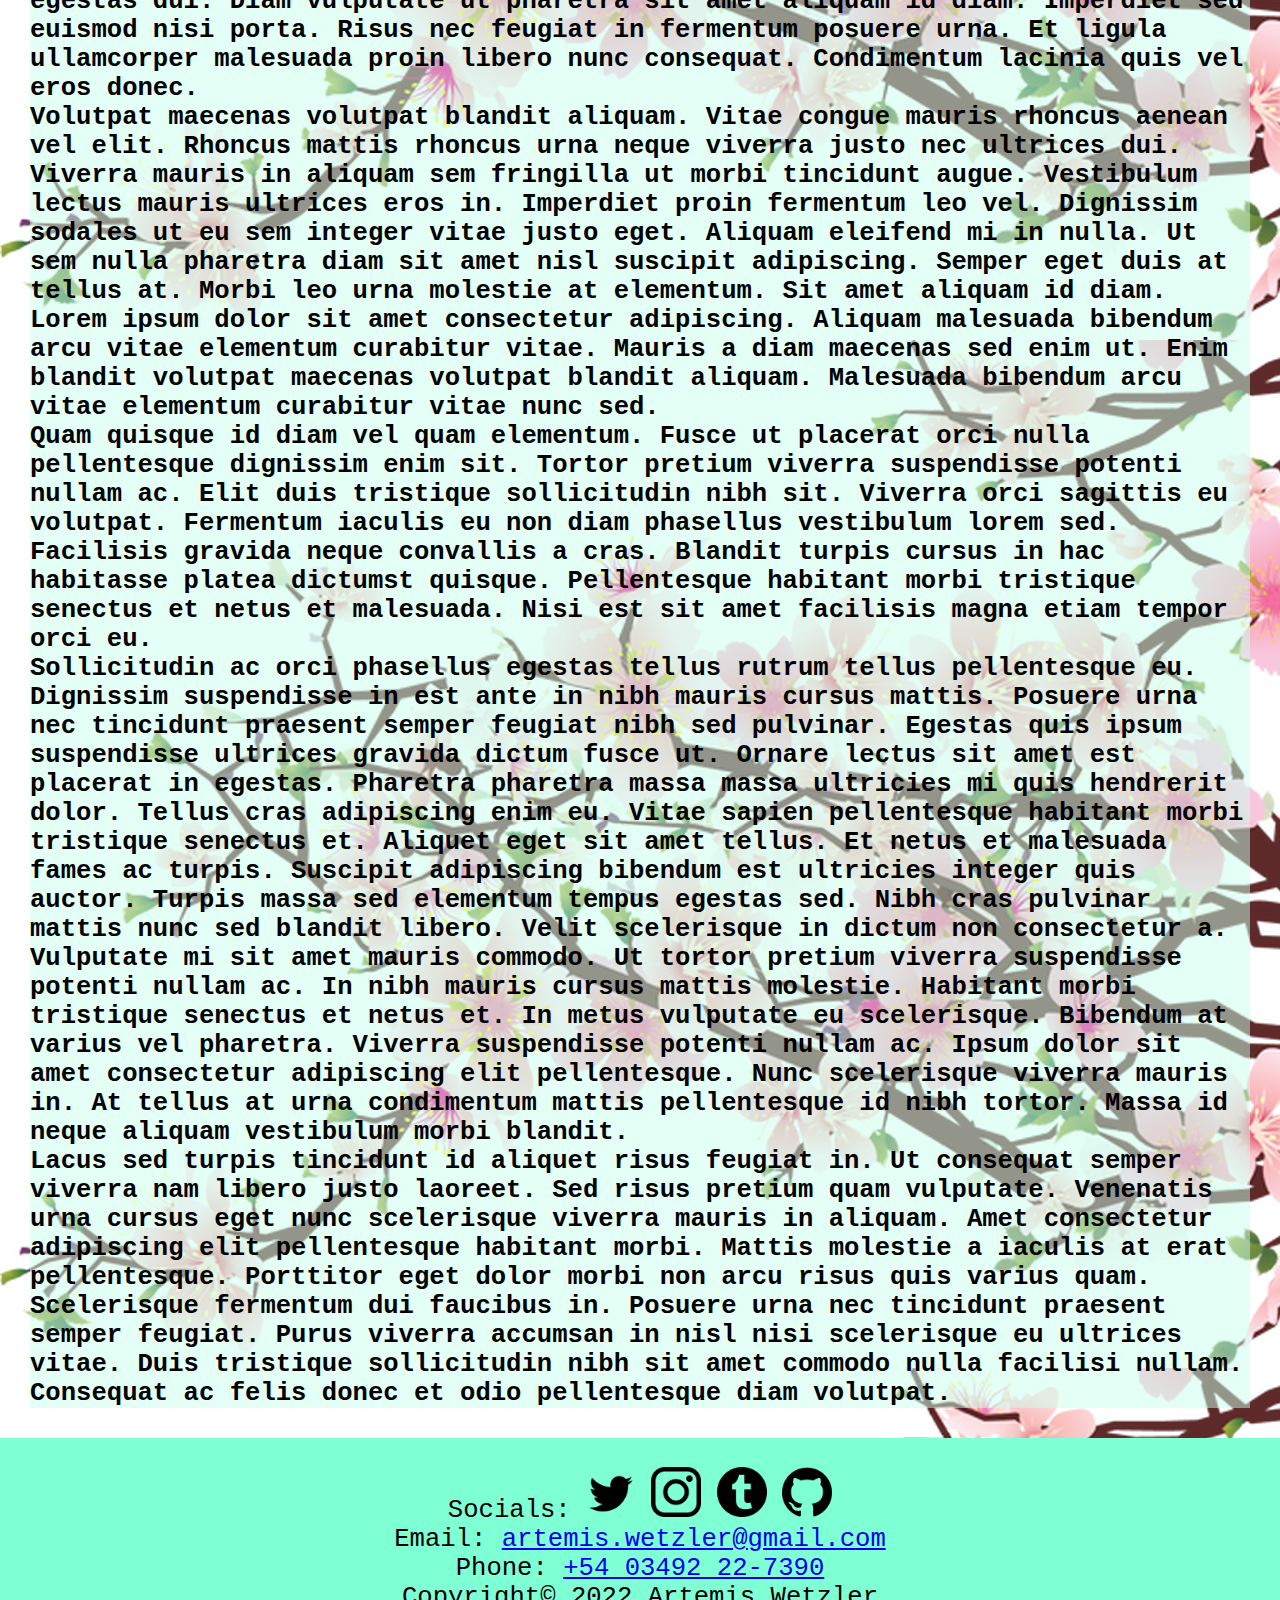
==== commit 4f58034e: "13/11/22" ====
--- a/index.html
+++ b/index.html
@@ -5,7 +5,7 @@
     <title>Temmie's Page</title>
     <meta name="description" content="Just a neat page for me to mess around with">
     <meta name="keywords" content="Blog">
-    <link rel="stylesheet" href="css/format.css">
+    <link rel="stylesheet" href="./css/light.css">
     <link rel="icon" type="image/x-icon" href="images/heart.png">
     <link href="https://cdn.jsdelivr.net/npm/bootstrap@5.2.2/dist/css/bootstrap.min.css" rel="stylesheet" integrity="sha384-Zenh87qX5JnK2Jl0vWa8Ck2rdkQ2Bzep5IDxbcnCeuOxjzrPF/et3URy9Bv1WTRi" crossorigin="anonymous">
 </head>
@@ -14,11 +14,12 @@
     <header>
         <div class="row container-fluid">
             <div class="col">
-                <img src="images/header.png" height="100vmax">
+                <h2 id="header">Artemisa's Page</h2>
             </div>
-            <div class="col"></div>
             <div class="col">
-                <br>
+                <button id='theme-btn'>Change Theme</button><br>
+            </div>
+            <div class="col">
                 <audio controls>
                     <source src="audio/friendship.mp3" type="audio/mp3">
                     Your browser does not support the audio element.
@@ -121,6 +122,8 @@
             <p class="footer">Copyright© 2022 Artemis Wetzler
             </p>
     </footer> 
+
+<script src="./js/theme.js"></script>
 <script src="https://cdn.jsdelivr.net/npm/bootstrap@5.2.2/dist/js/bootstrap.bundle.min.js" integrity="sha384-OERcA2EqjJCMA+/3y+gxIOqMEjwtxJY7qPCqsdltbNJuaOe923+mo//f6V8Qbsw3" crossorigin="anonymous"></script>
 </body>
 
--- a/css/light.css
+++ b/css/light.css
@@ -0,0 +1,73 @@
+@font-face {
+    font-family: 'Deltarune';
+    src: url(../fonts/deltarune.ttf);
+}
+* {
+    font-family: 'Courier New', Courier, monospace;
+    padding: 0px;
+    border: 0px;
+    margin: 0px;
+}
+body{
+    background-image: url(../images/background.png);
+    background-repeat: repeat-y;
+}
+header{
+    background-color: white;
+    text-align: center;
+    padding: 20px;
+}
+#header{
+    font-family: 'Deltarune';
+    font-size: 2.5vmax;
+}
+#theme-btn{
+    background-color: aquamarine;
+    font-family: 'Deltarune';
+    color: black;
+    padding: 10px;
+    border-radius: 1vmax;
+}
+nav {
+    text-align: center;
+    font-size: clamp( 10px, 2vmax, 75px);
+    background-color: aquamarine;
+}
+.nav-link{
+    border-radius: 1vmax;
+}
+.navbar-toggle{
+    width: 50px;
+    background-image: url(../images/heart.png);
+}
+#Selected_Page{
+    border-radius: 1vmax;
+    background-color: black;
+    color: aquamarine;
+}
+#hovered{
+    border-radius: 1vmax;
+    background-color: white;
+}
+section{
+    border: 10px;
+    margin: 30px;
+    min-height: 70vh;
+    background-color: rgba(202, 255, 235, 0.500);
+}
+.page-intro{
+    font-weight: bold;
+    font-size: 3vmax;
+}
+article{
+    font-weight: bold;
+    font-size: 2vmax;
+}
+footer{
+    font-size: 2vmax;
+    background-color: aquamarine;
+    text-align: center;
+}
+.footer{
+    font-size:2vmax;
+}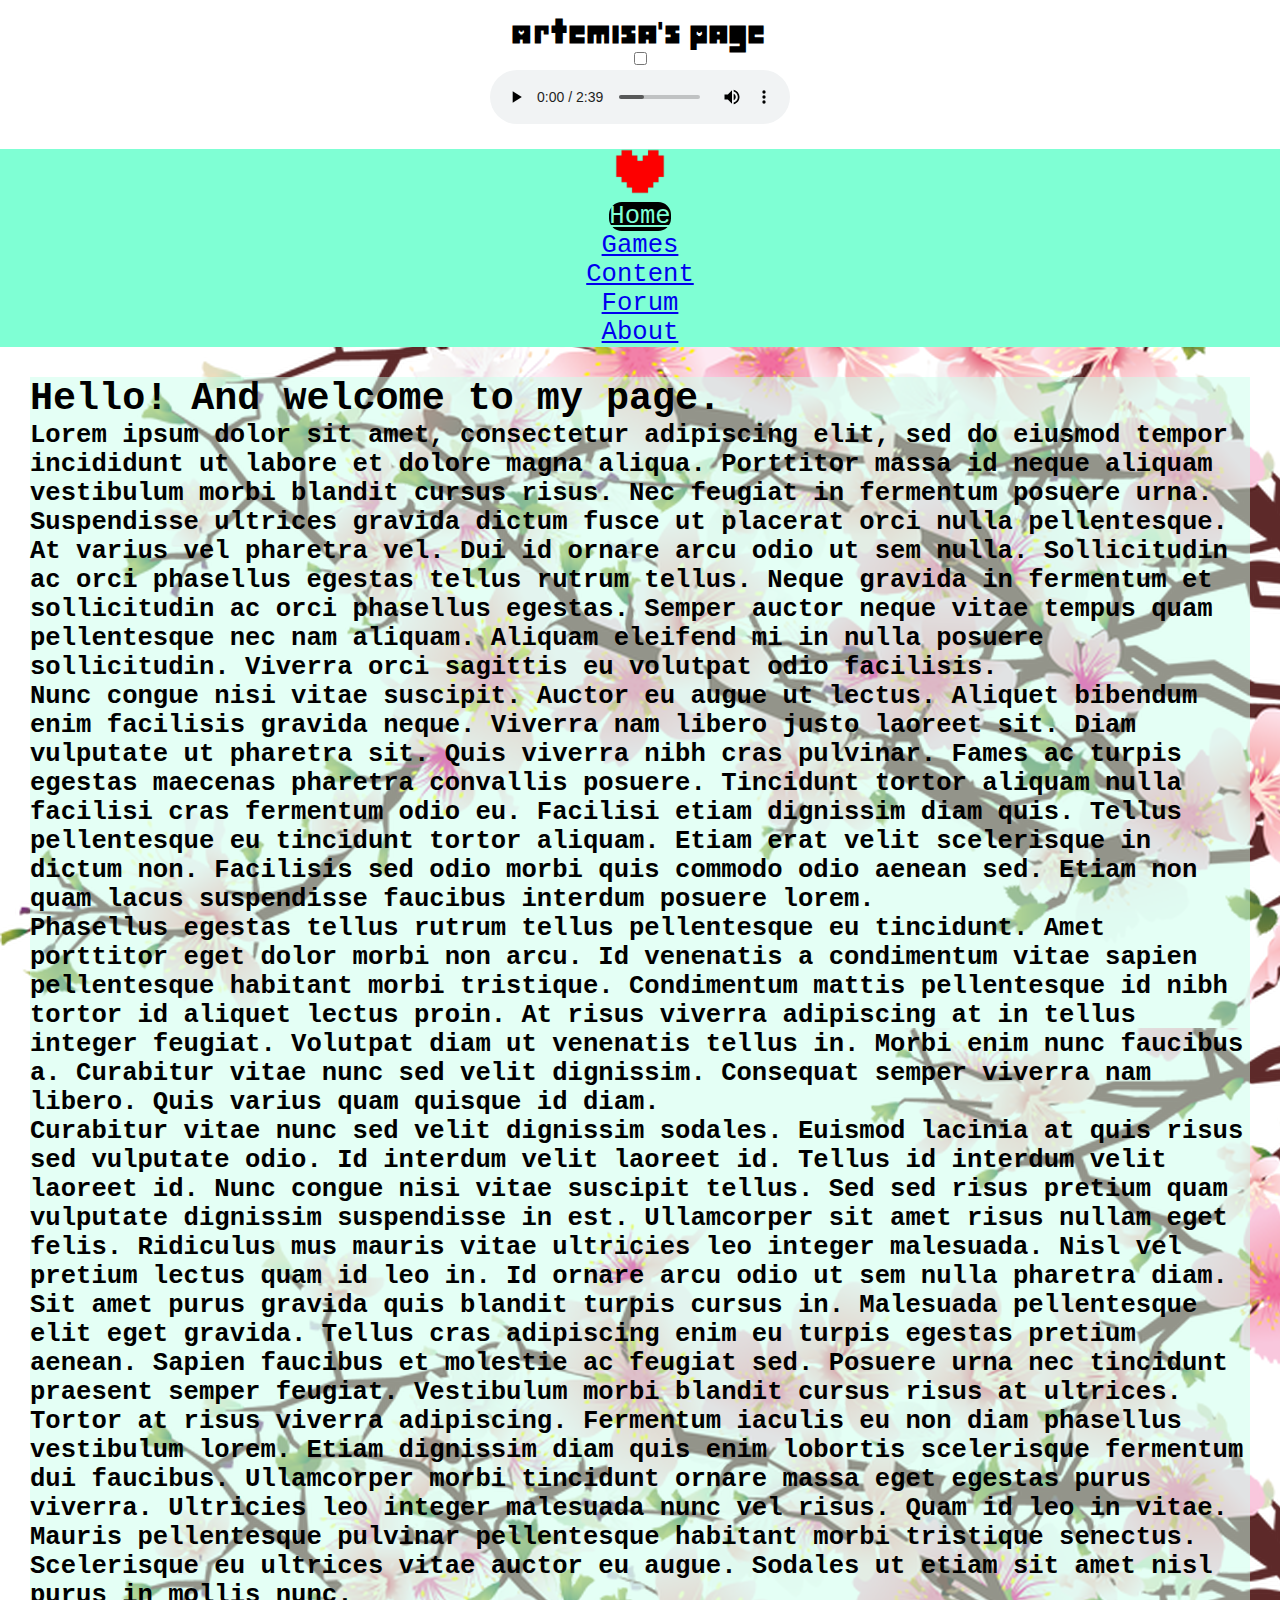
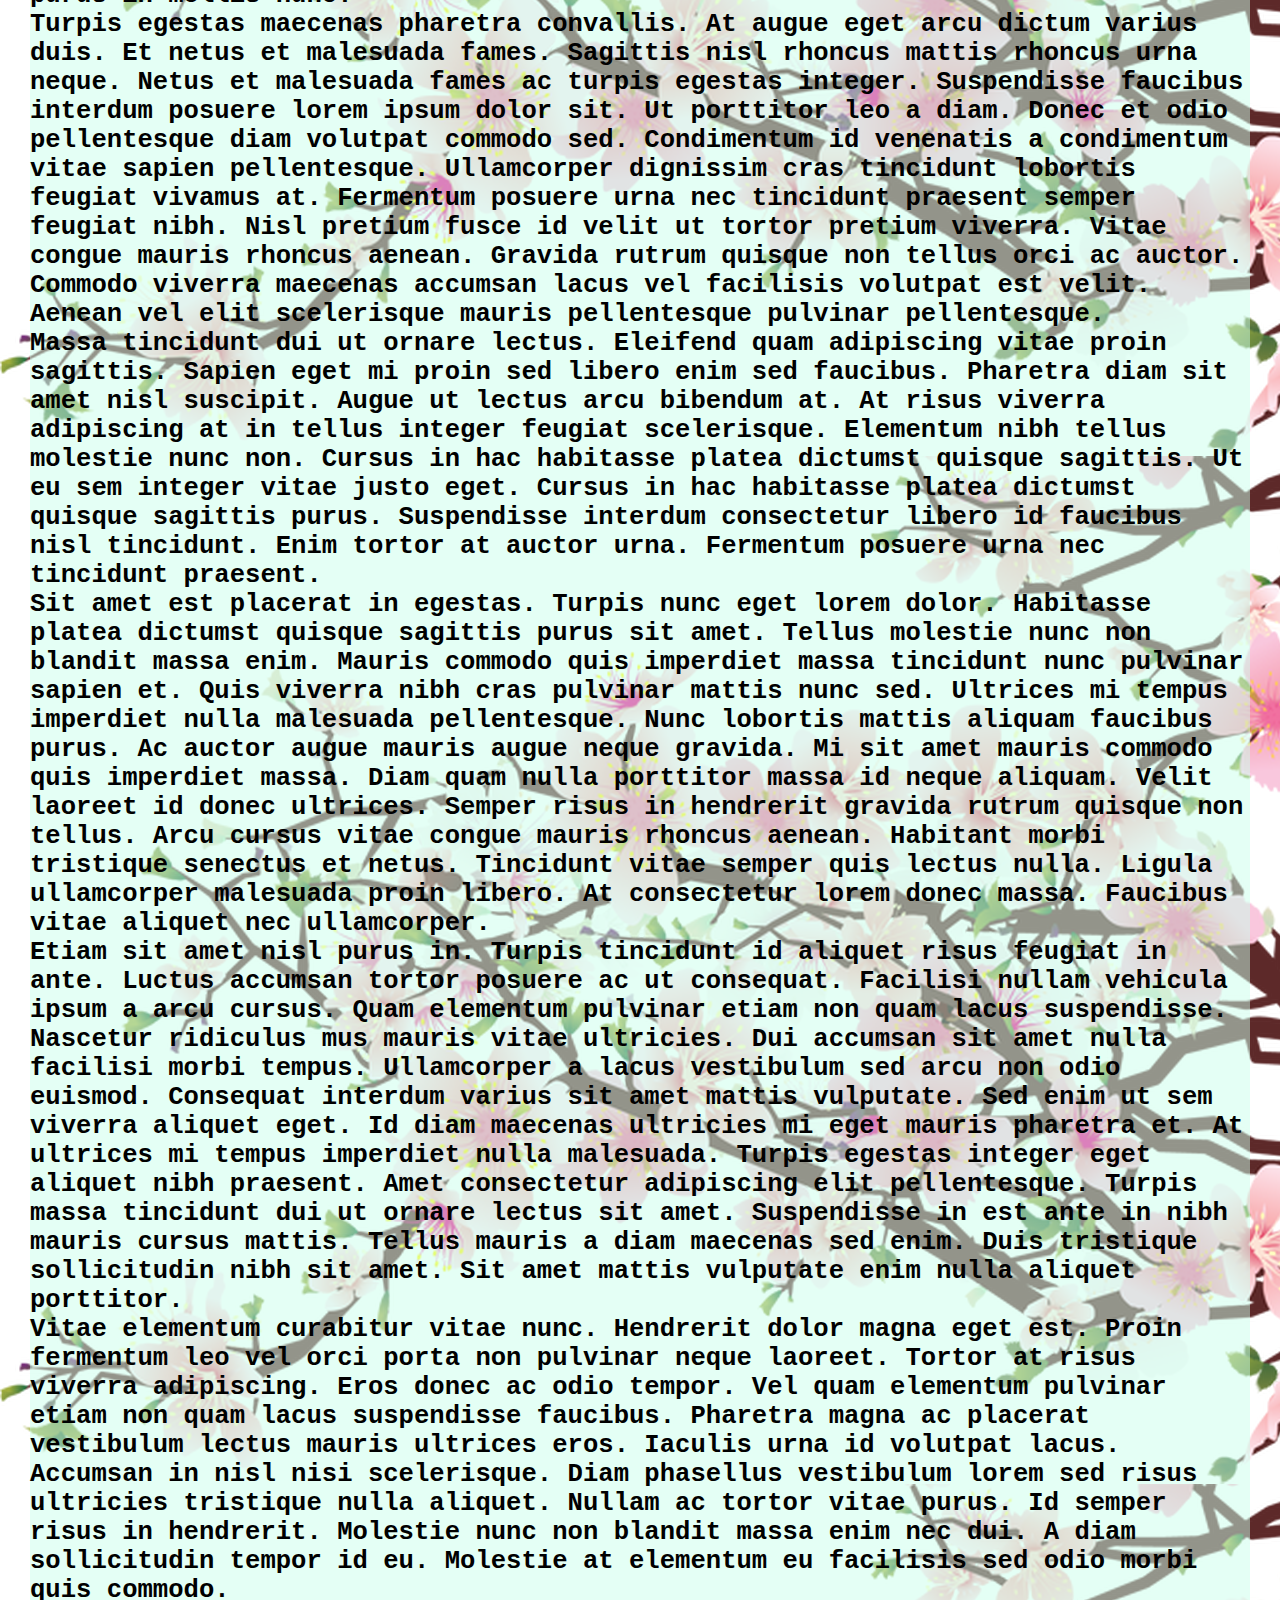
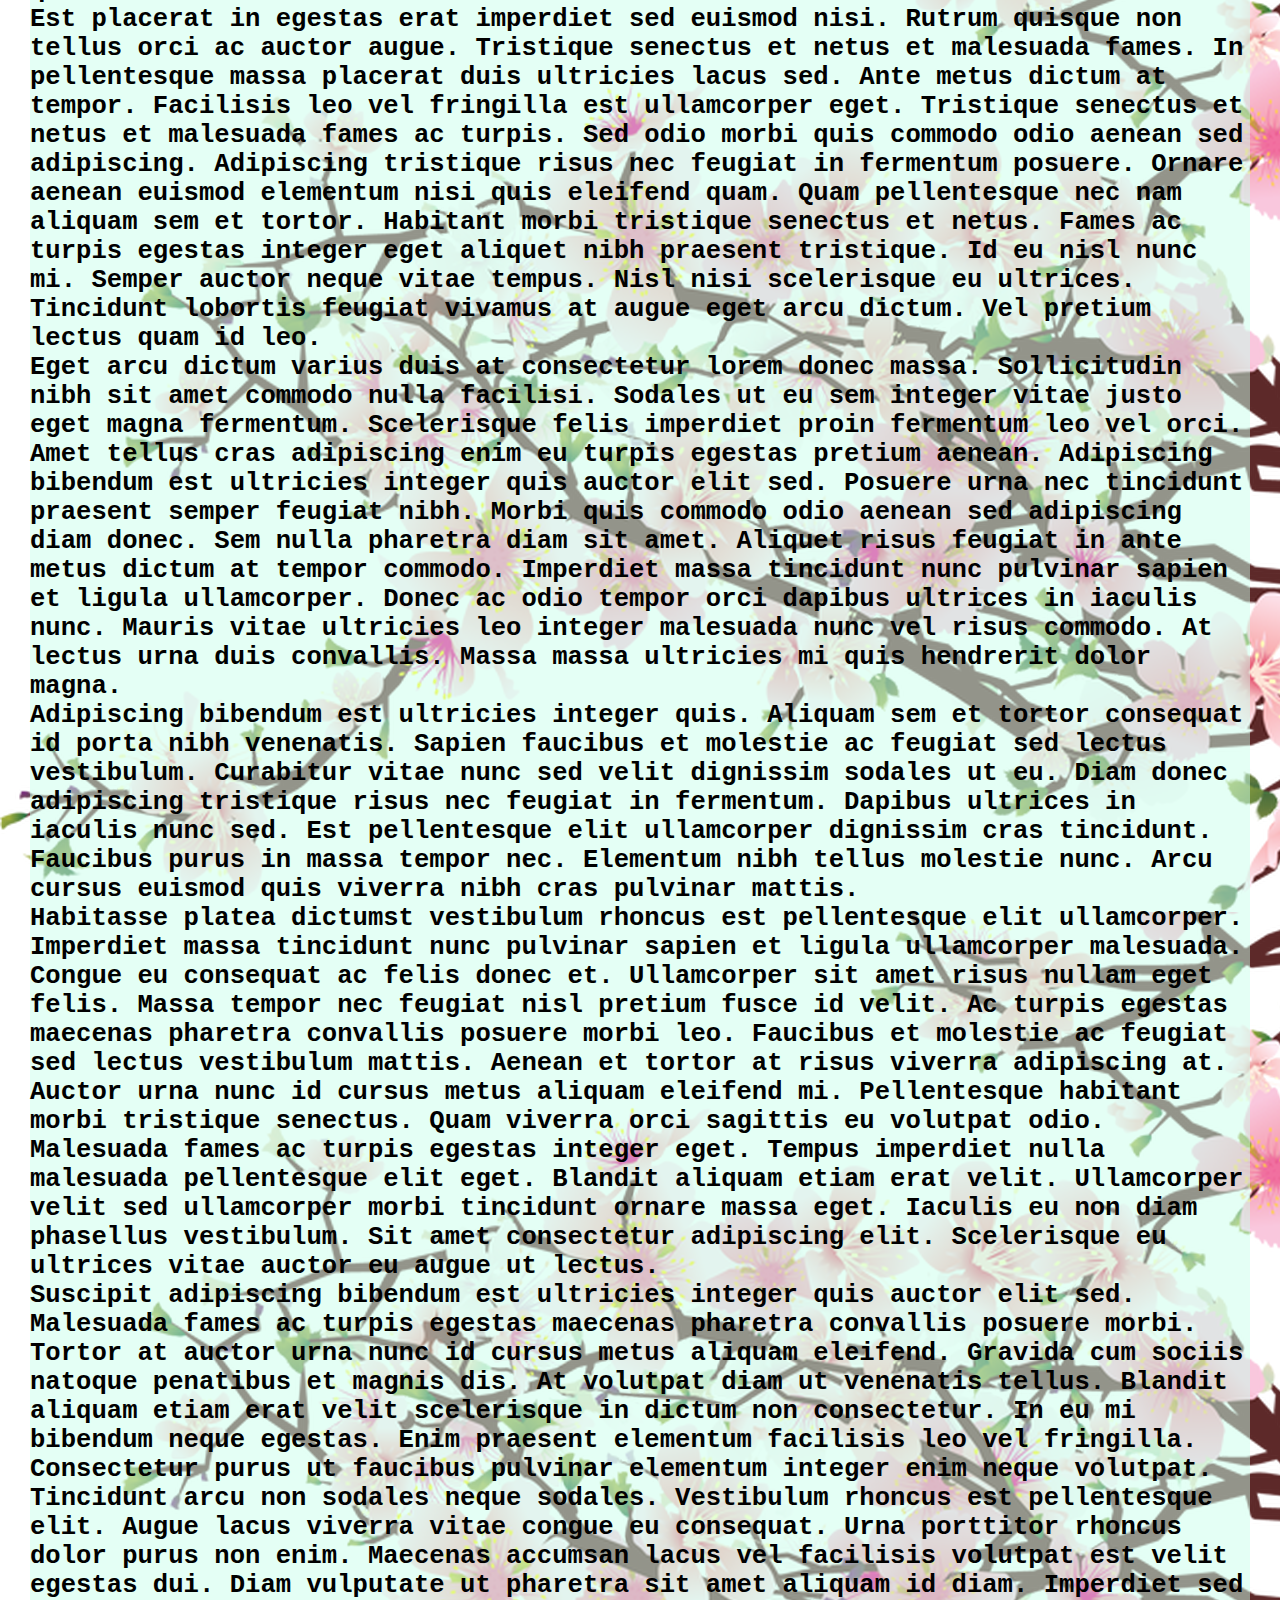
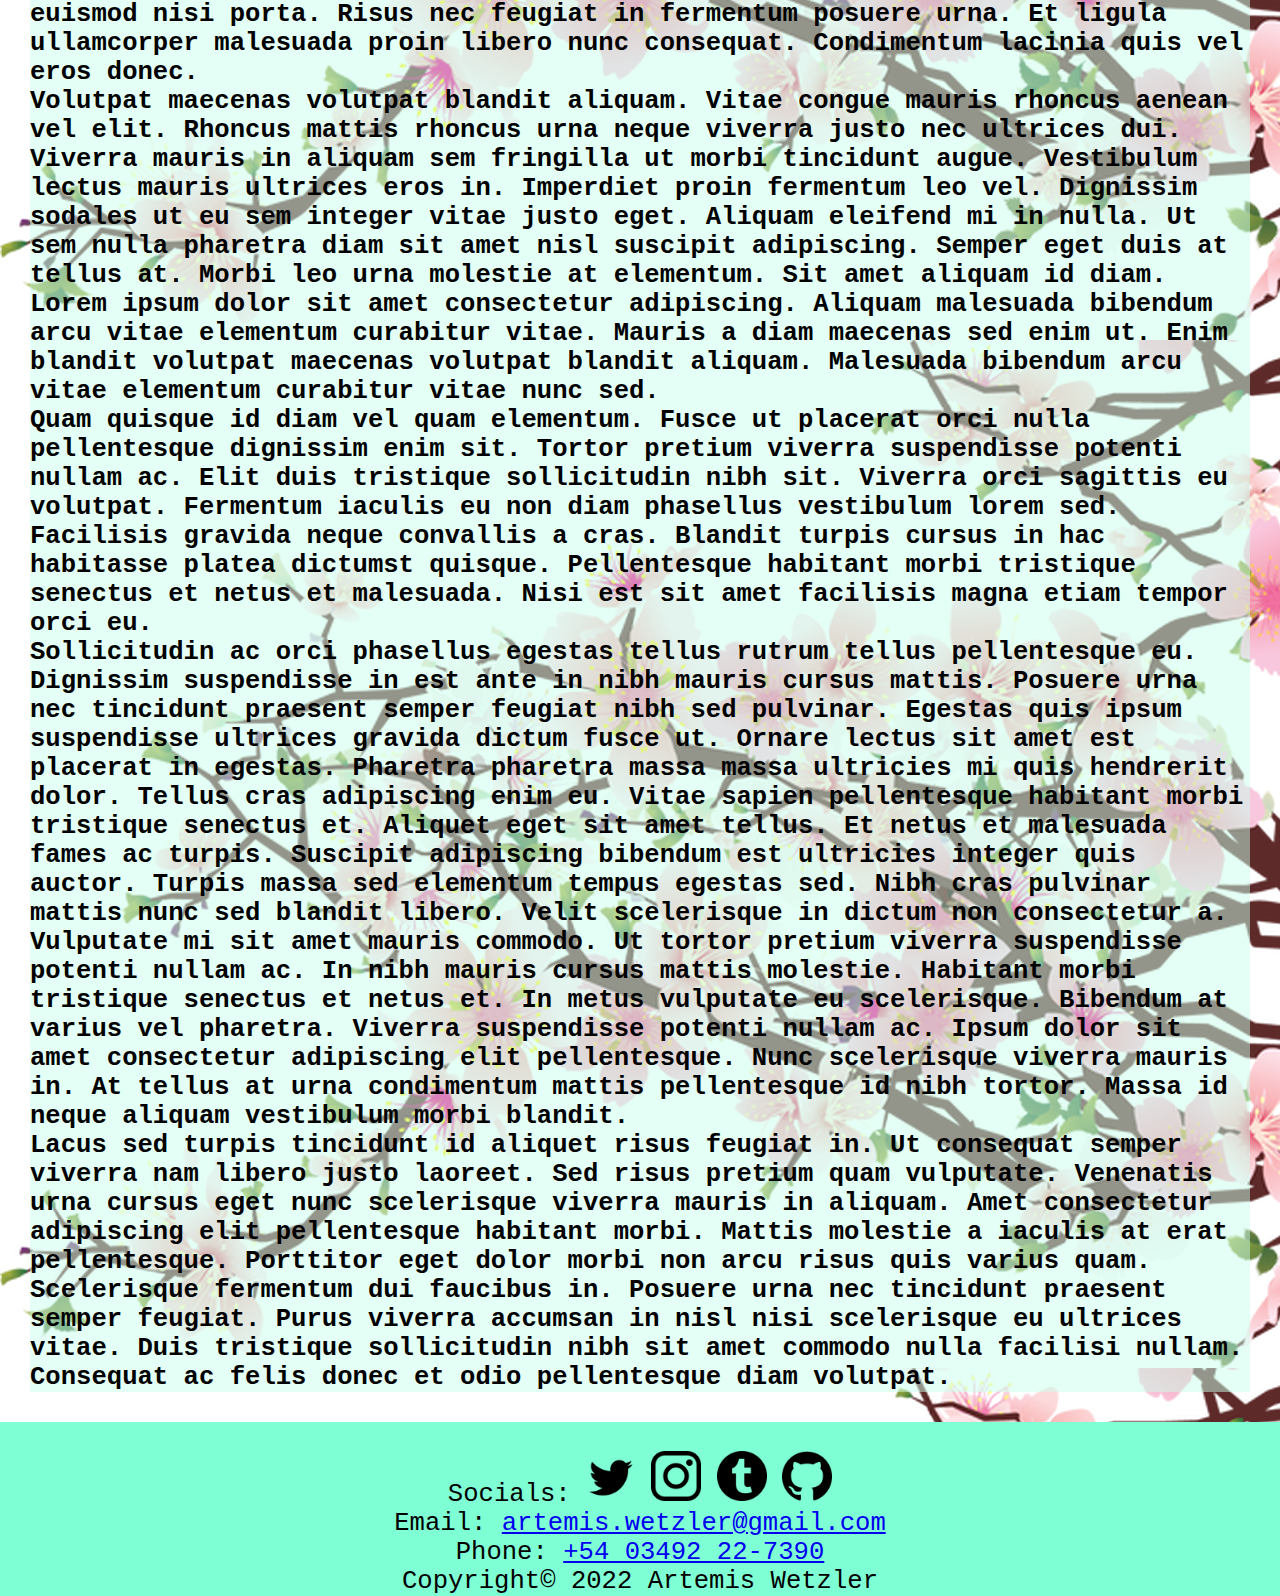
==== commit abb5d3d8: "17/11/22" ====
--- a/index.html
+++ b/index.html
@@ -14,10 +14,15 @@
     <header>
         <div class="row container-fluid">
             <div class="col">
-                <h2 id="header">Artemisa's Page</h2>
-            </div>
-            <div class="col">
-                <button id='theme-btn'>Change Theme</button><br>
+                <div class="d-inline-block">
+                    <h2 id="header">Artemisa's Page</h2>
+                </div>
+                <div class="d-inline-block">
+                    <label class="switch">
+                        <input type="checkbox" id="themeSwitch">
+                        <span class="slider round"></span>
+                    </label>
+                </div>
             </div>
             <div class="col">
                 <audio controls>
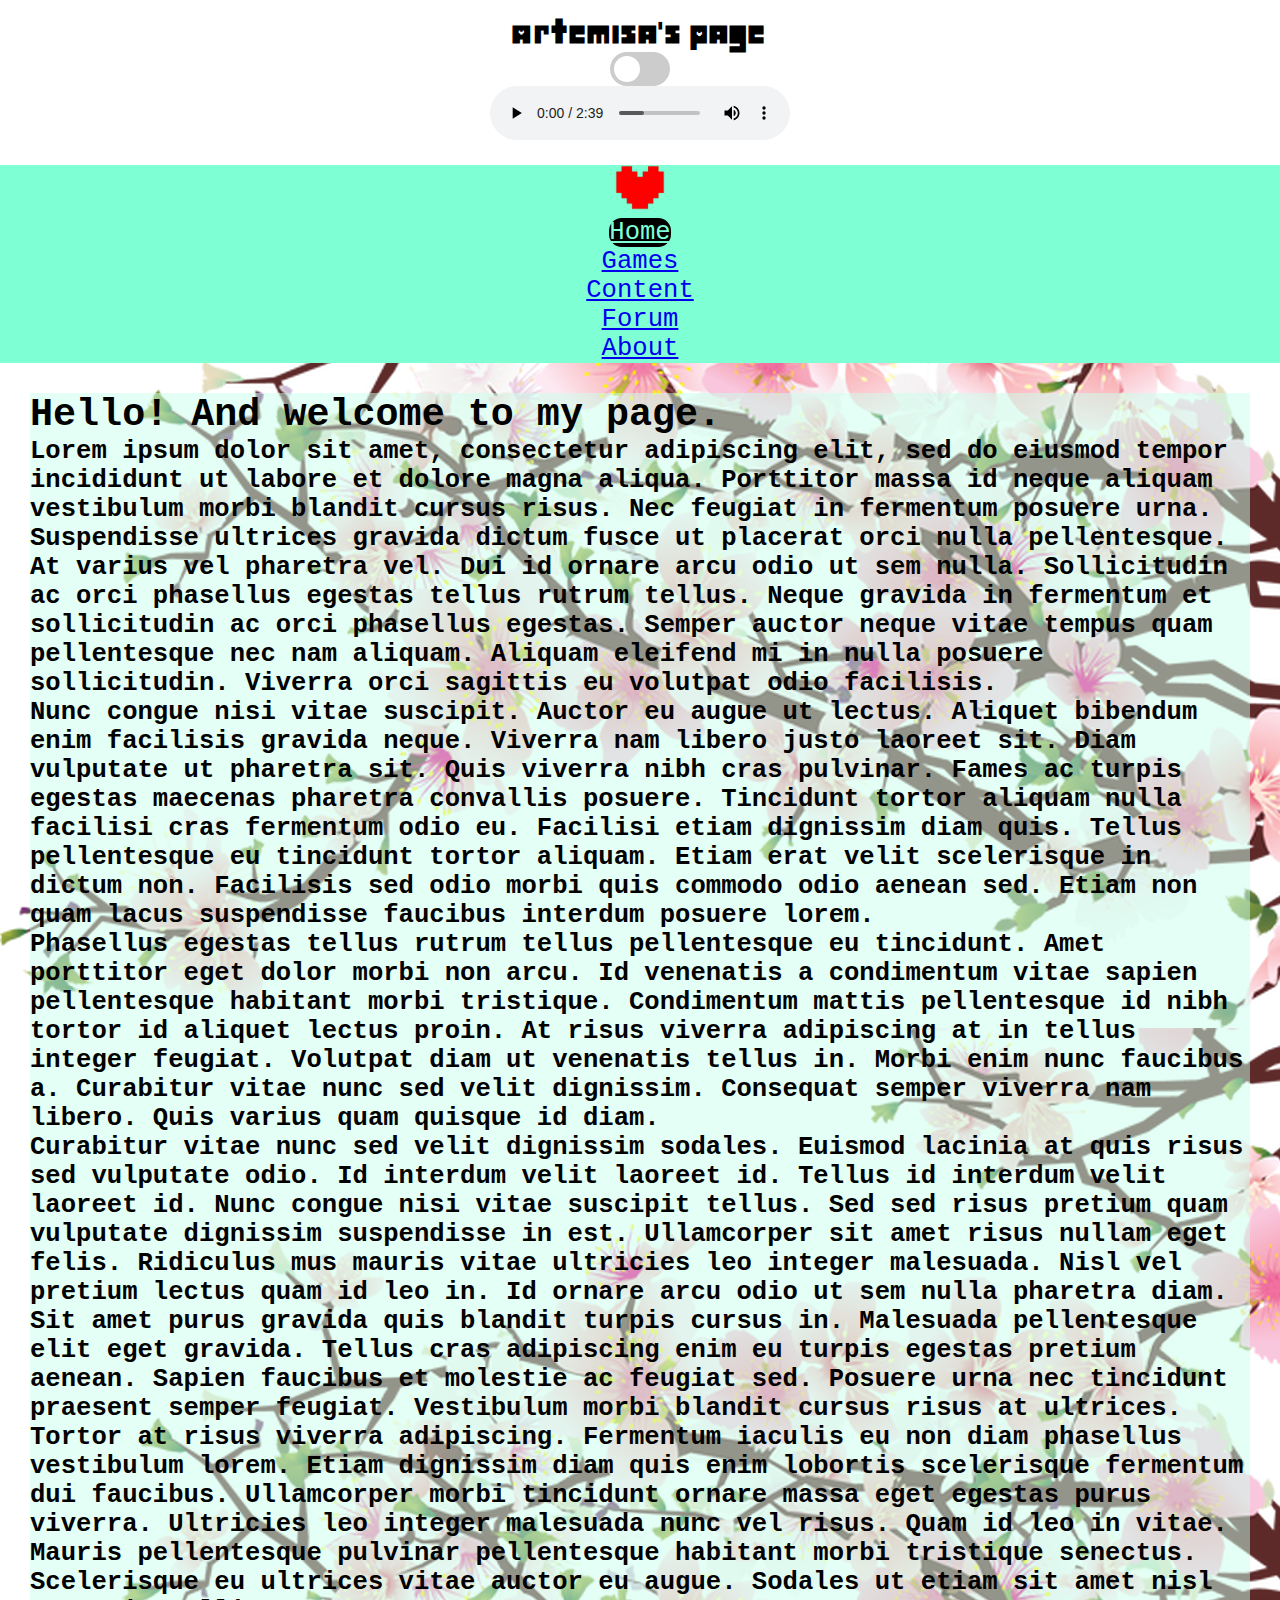
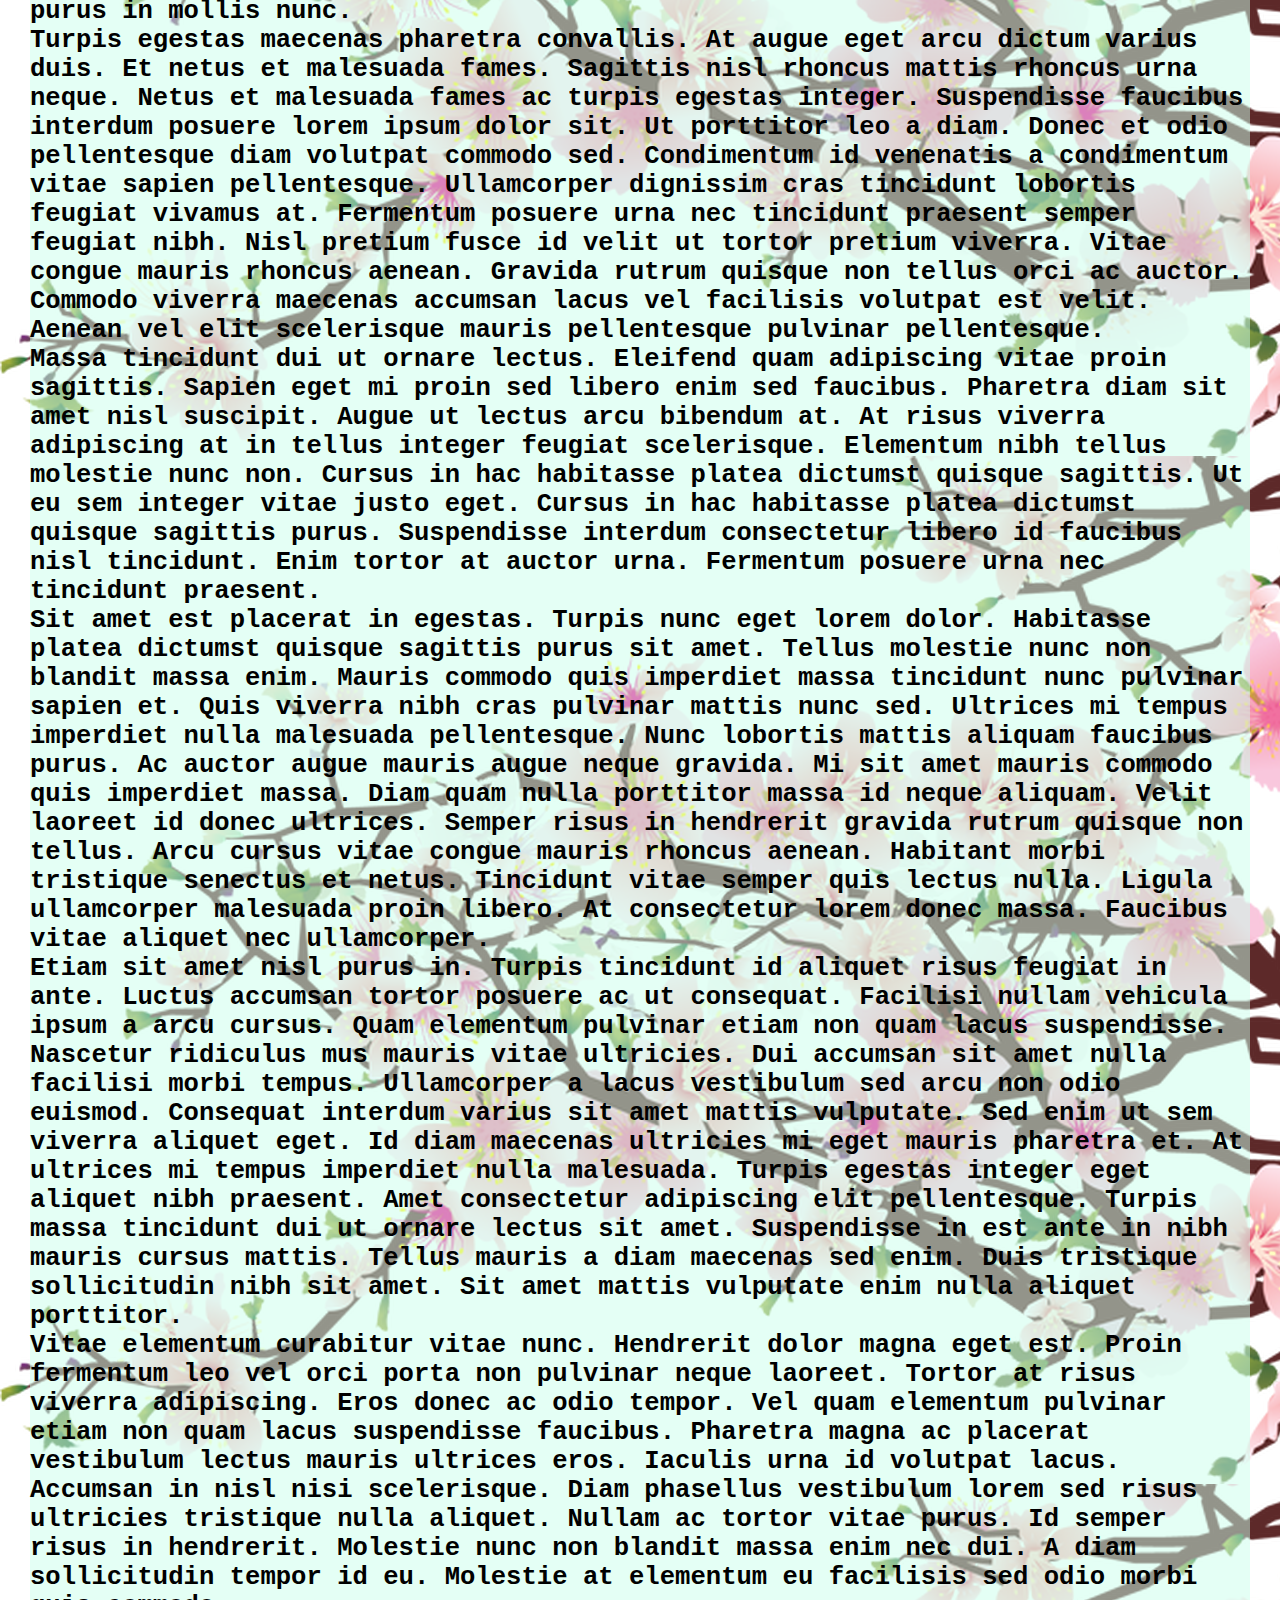
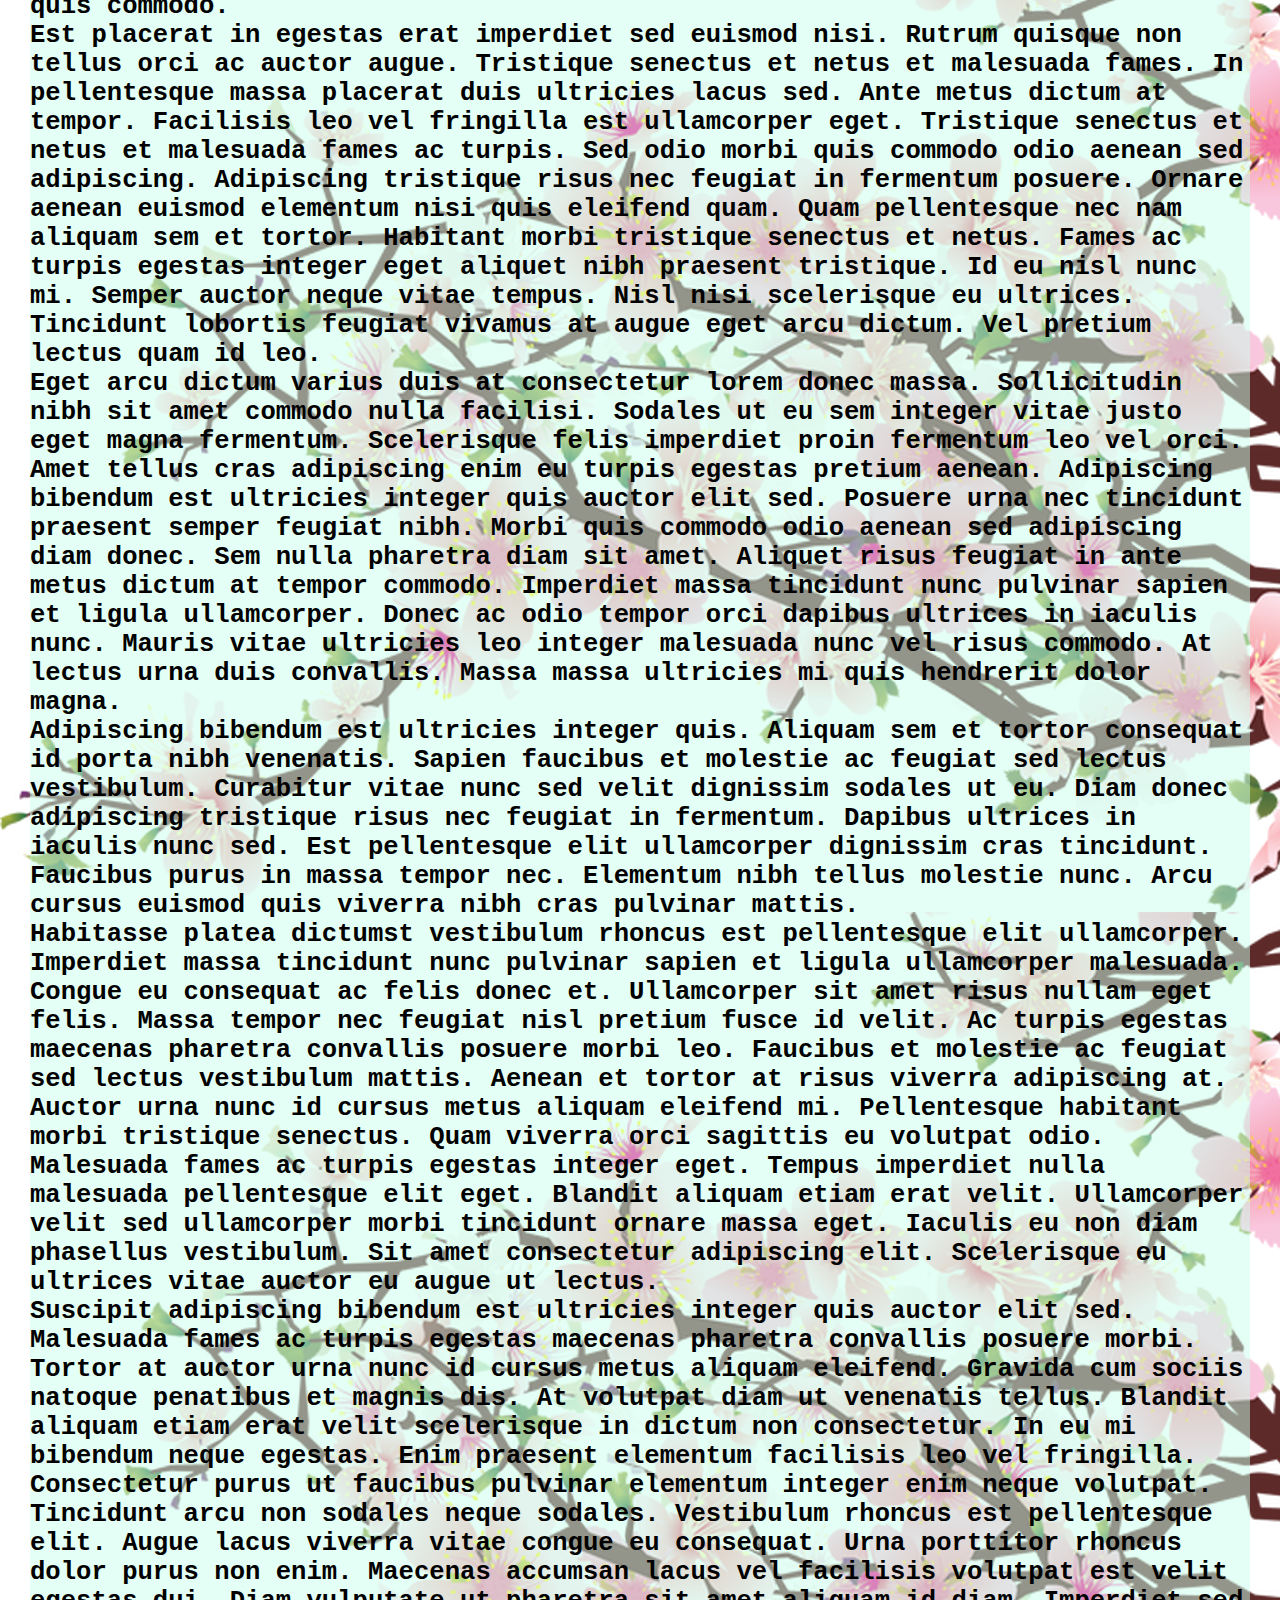
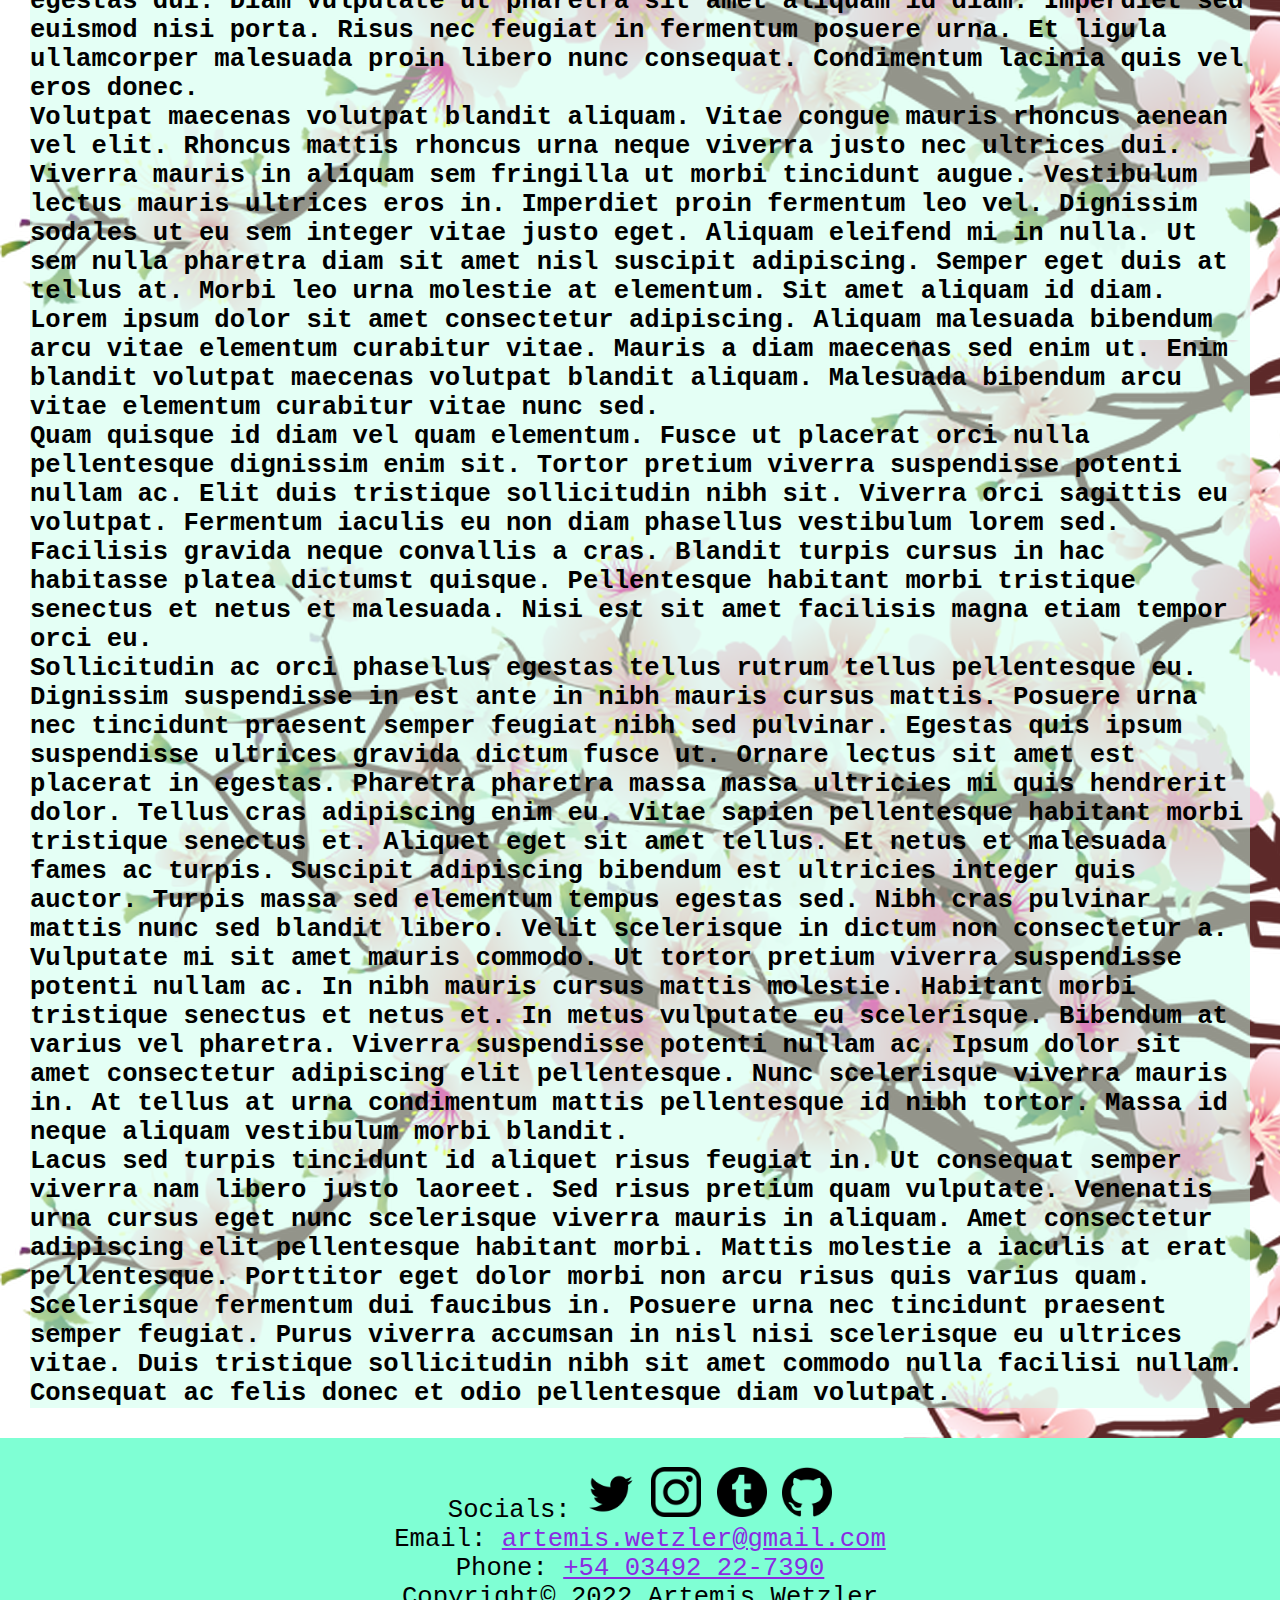
==== commit 9a03edf5: "22/11/2022" ====
--- a/index.html
+++ b/index.html
@@ -10,7 +10,7 @@
     <link href="https://cdn.jsdelivr.net/npm/bootstrap@5.2.2/dist/css/bootstrap.min.css" rel="stylesheet" integrity="sha384-Zenh87qX5JnK2Jl0vWa8Ck2rdkQ2Bzep5IDxbcnCeuOxjzrPF/et3URy9Bv1WTRi" crossorigin="anonymous">
 </head>
 
-<body>
+<body class="preload">
     <header>
         <div class="row container-fluid">
             <div class="col">
@@ -120,9 +120,9 @@
             </div>
             <div class="col-lg-2"></div>
             <div class="col-lg-5">
-                Email: <a href="mailto:artemis.wetzler@gmail.com">artemis.wetzler@gmail.com </a>
+                Email: <a class="contacts" href="mailto:artemis.wetzler@gmail.com">artemis.wetzler@gmail.com </a>
                 <br>
-                Phone: <a href="tel:+54 03492 22-7390">+54 03492 22-7390 </a>
+                Phone: <a class="contacts" href="tel:+54 03492 22-7390">+54 03492 22-7390 </a>
             </div>
             <p class="footer">Copyright© 2022 Artemis Wetzler
             </p>
--- a/css/light.css
+++ b/css/light.css
@@ -21,13 +21,57 @@
     font-family: 'Deltarune';
     font-size: 2.5vmax;
 }
-#theme-btn{
+
+
+.switch {
+    position: relative;
+    display: inline-block;
+    width: 60px;
+    height: 34px;
+}
+.switch input {
+    opacity: 0;
+    width: 0;
+    height: 0;
+}
+.slider {
+    position: absolute;
+    cursor: pointer;
+    top: 0;
+    left: 0;
+    right: 0;
+    bottom: 0;
+    background-color: #ccc;
+    -webkit-transition: .4s;
+    transition: .4s;
+}
+.slider:before {
+    position: absolute;
+    content: "";
+    height: 26px;
+    width: 26px;
+    left: 4px;
+    bottom: 4px;
+    background-color: white;
+    -webkit-transition: .4s;
+    transition: .4s;
+}
+input:checked + .slider {
     background-color: aquamarine;
-    font-family: 'Deltarune';
-    color: black;
-    padding: 10px;
-    border-radius: 1vmax;
 }
+input:checked + .slider:before {
+    -webkit-transform: translateX(26px);
+    -ms-transform: translateX(26px);
+    transform: translateX(26px);
+}
+.slider.round {
+    border-radius: 34px;
+}
+.slider.round:before {
+    border-radius: 50%;
+}
+
+
 nav {
     text-align: center;
     font-size: clamp( 10px, 2vmax, 75px);
@@ -70,4 +114,7 @@
 }
 .footer{
     font-size:2vmax;
+}
+.contacts{
+    color: blueviolet !important;
 }